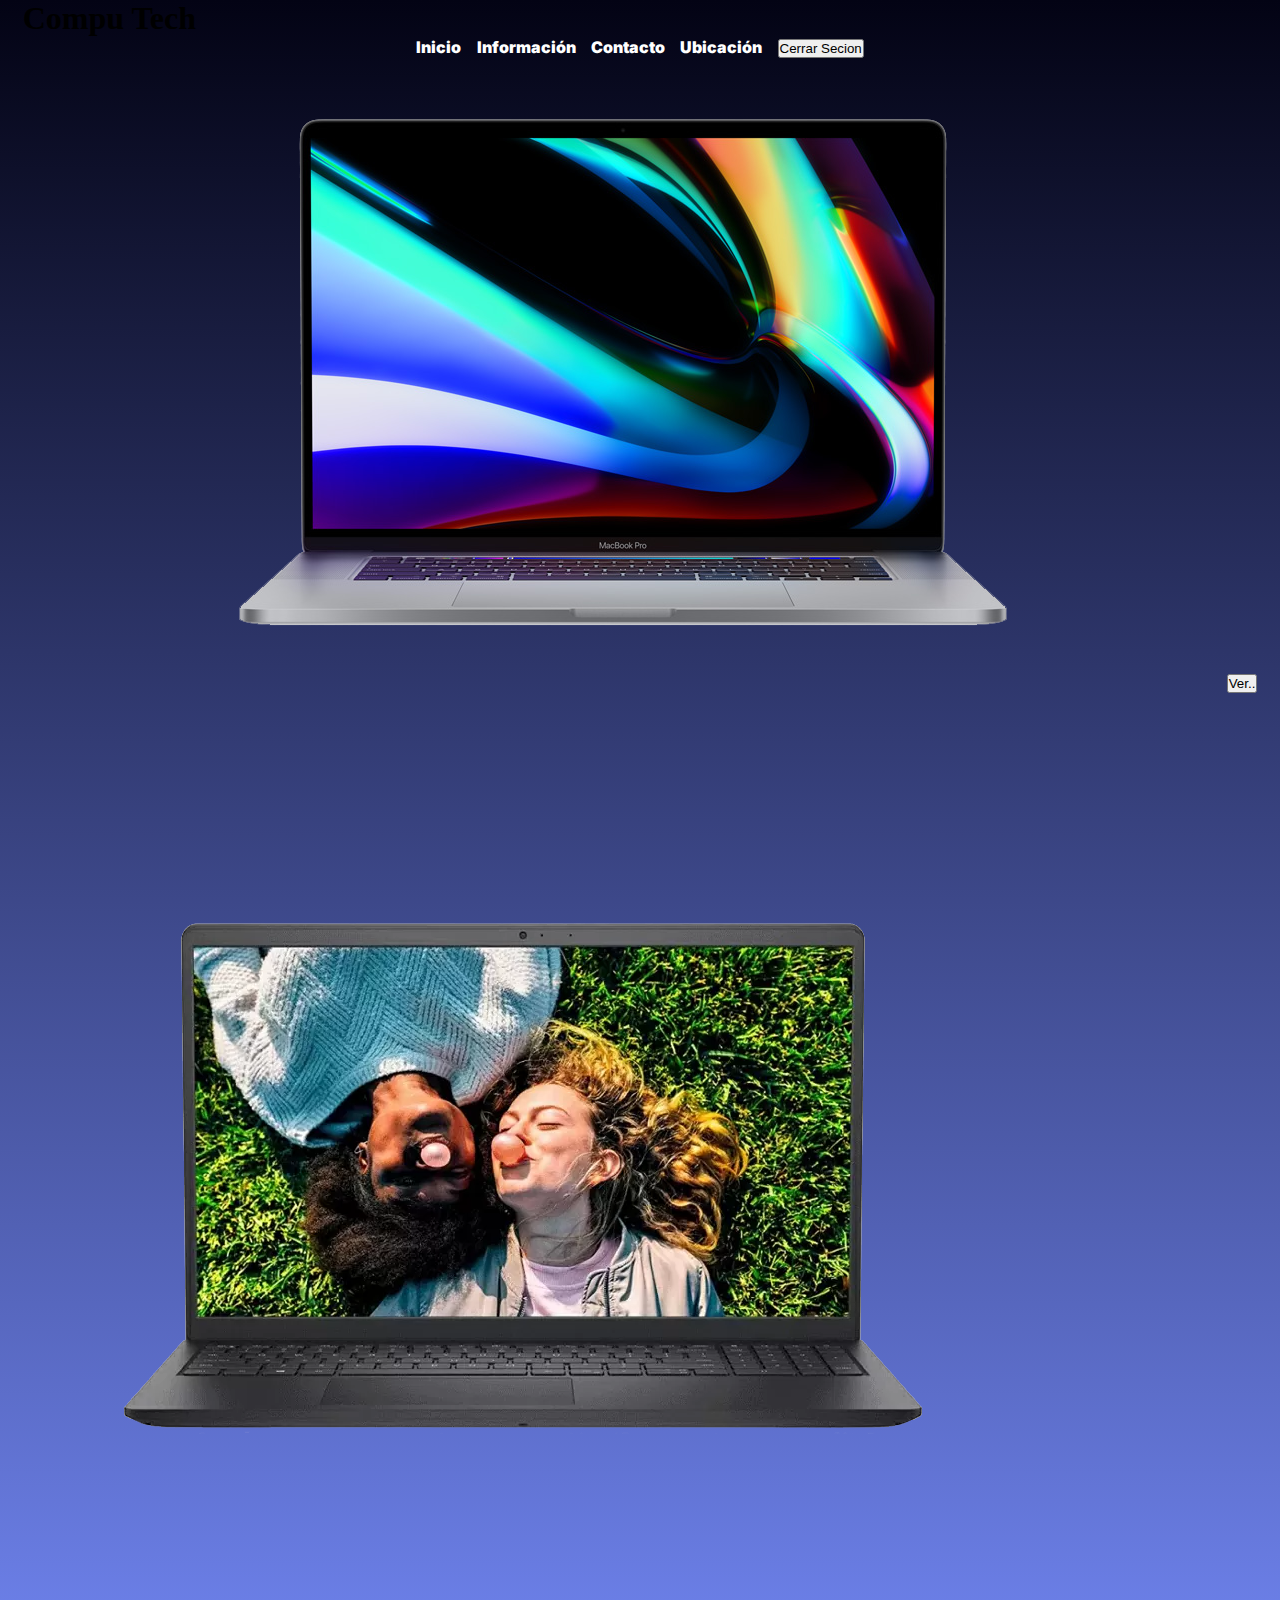
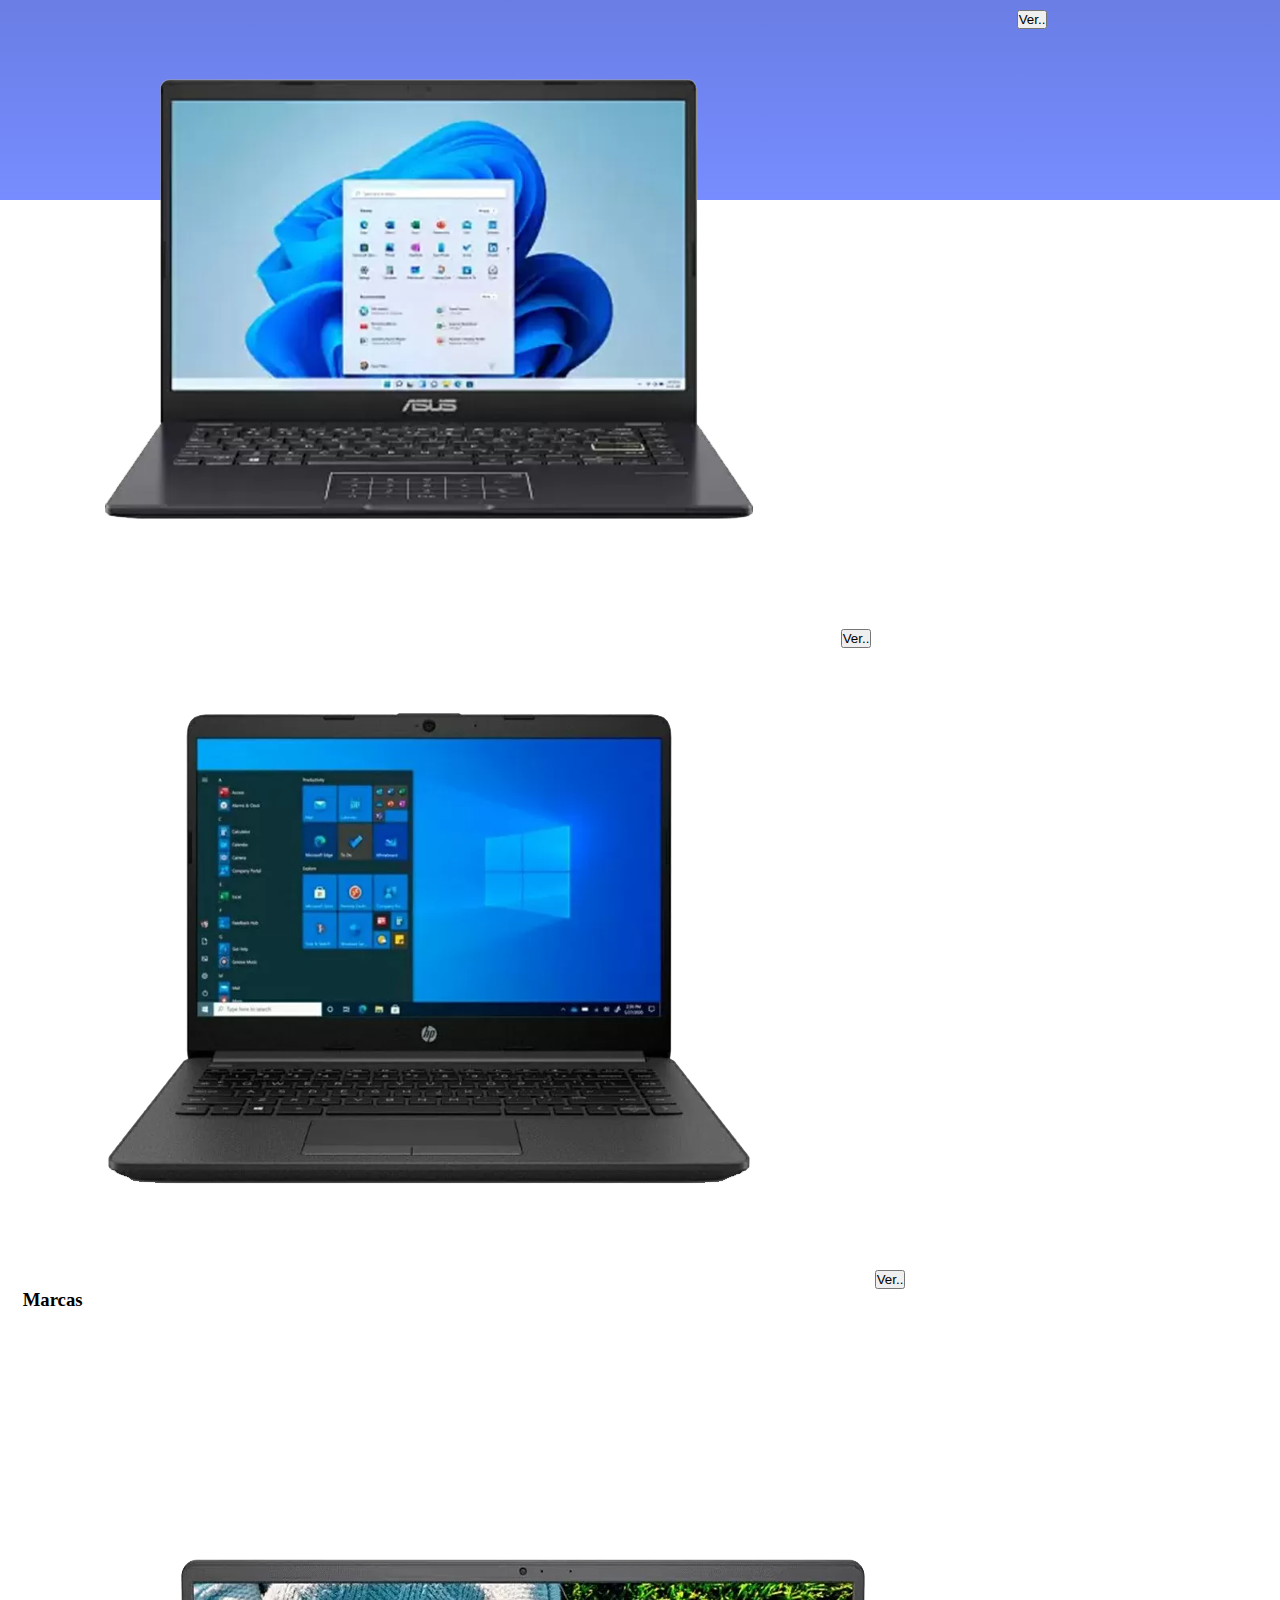
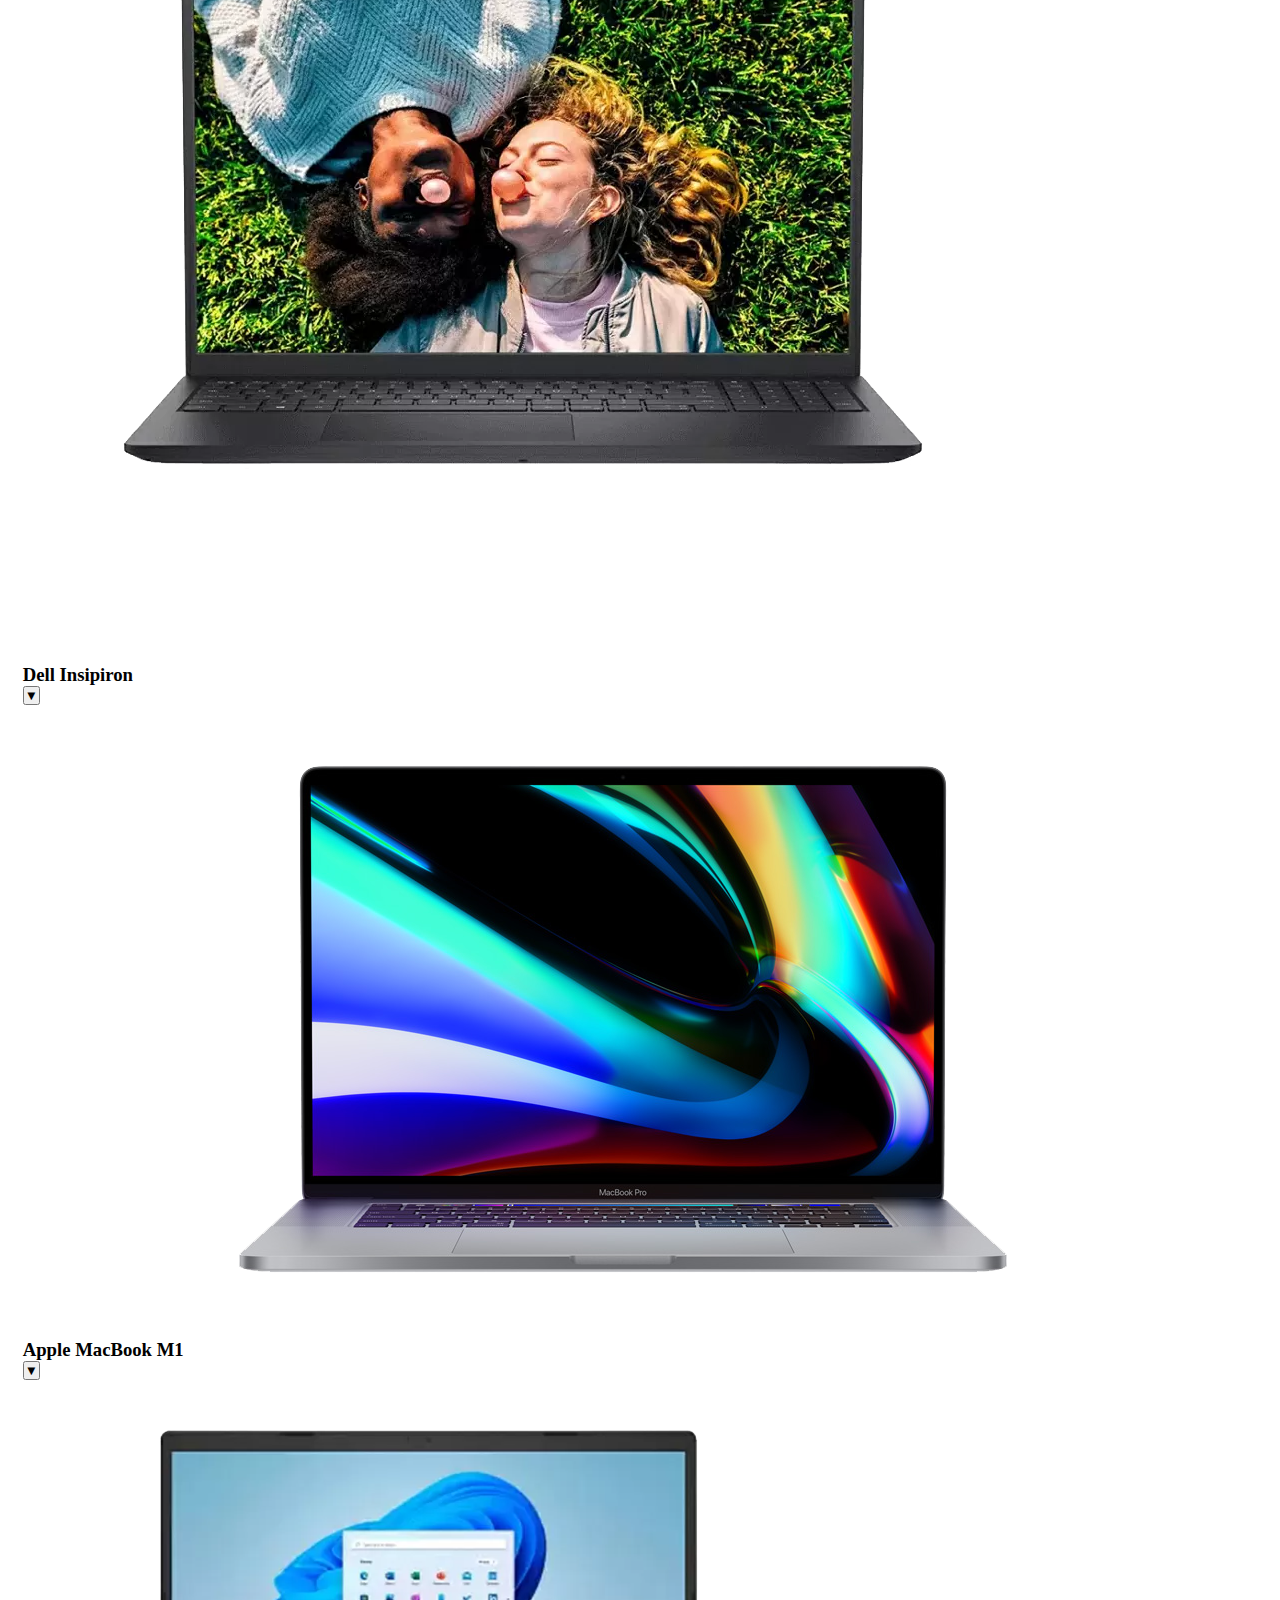
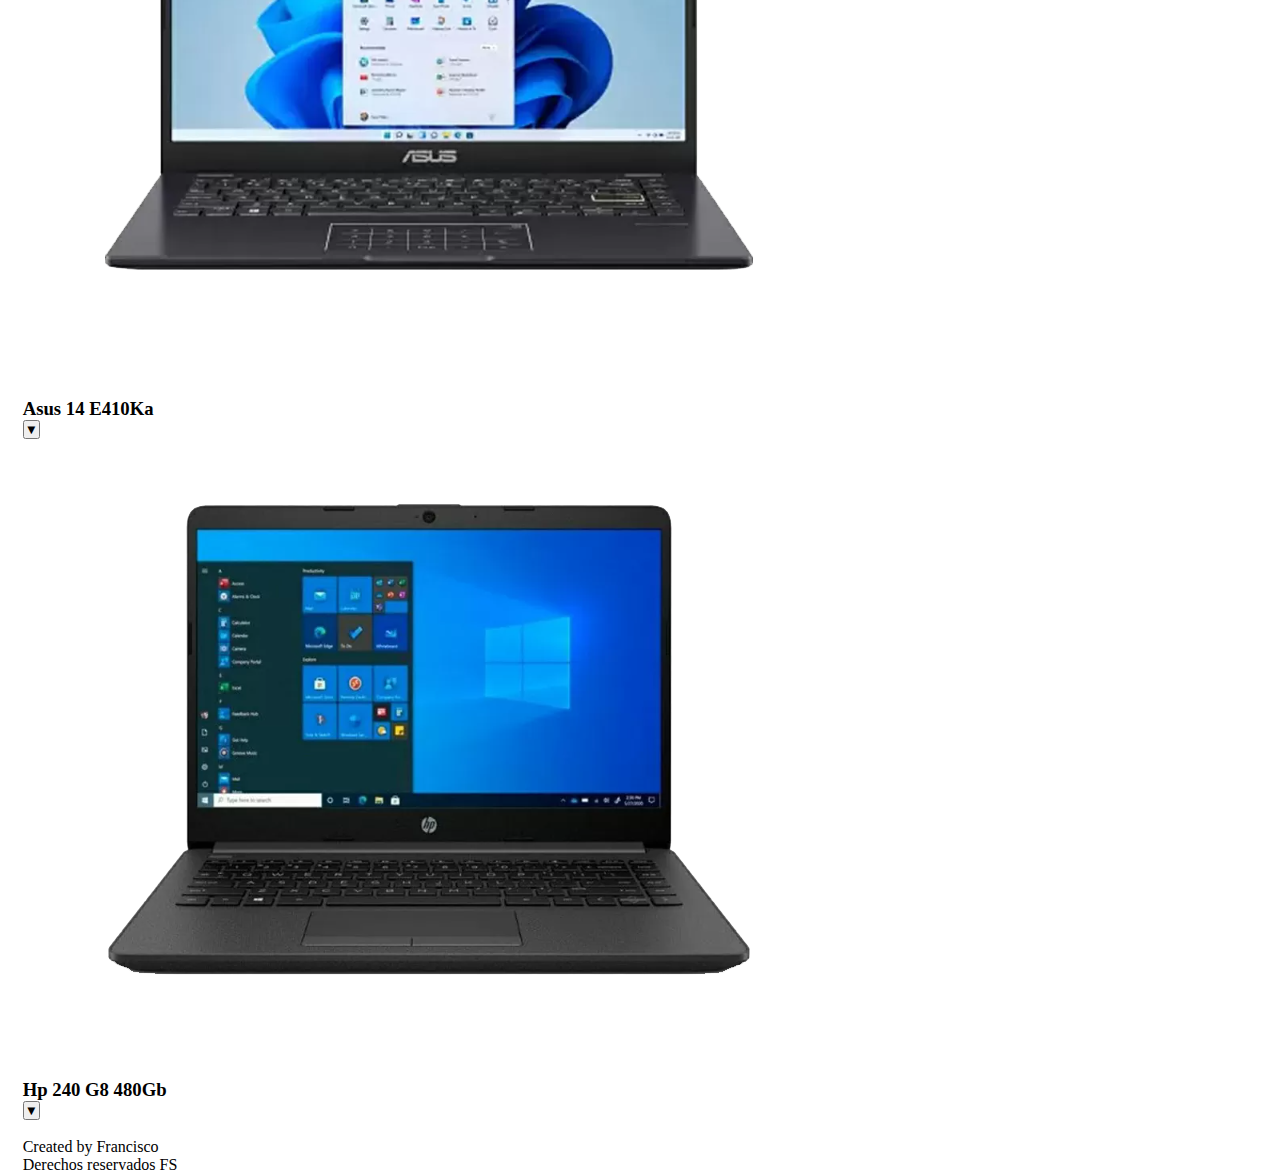
==== negocio.html @ bae45c5c "actualizacion de pagina de negocio.html, redireccion de paginas y cerrado de secion fran" ====
<!DOCTYPE html>
<html lang="en">
<head>
    <meta charset="UTF-8">
    <meta name="viewport" content="width=device-width, initial-scale=1.0">
    <title>Compu-Tech</title>
    <link rel="stylesheet" href="negocio.css">
    <link rel="preconnect" href="https://fonts.googleapis.com">
    <link rel="preconnect" href="https://fonts.gstatic.com" crossorigin>
    <link href="https://fonts.googleapis.com/css2?family=Inter:wght@500;600;700;800;900&display=swap" rel="stylesheet">
    <script src="negocio.js"></script>
</head>
<body>
    <div class="encabezado">
        <h1 class="title">Compu Tech</h1>
        <div class="barra-header">
            <header class="header">
                <a href="./negocio.html" class="inicio">Inicio</a>
                <a href="./encabezado/informacion.html" class="informacion">Información</a>
                <a href="./encabezado/contacto.html" class="contacto">Contacto</a>
                <a href="./encabezado/ubicacion.html" class="ubicacion">Ubicación</a>
                <button class="closeSecion" onclick="cerrarSecion()" type="button">Cerrar Secion</button>
            </header>
        </div>
    </div>
    <!--Divion de imagen principal, con menu desplazable lateralmente y direccionamiento a seccion marcas de pagina web-->
    <div class="secImagen-menu">
        <div class="carrusel">
            <div class="imagen">
                <section class="slider">
                    <img src="./imagesFolder/MACBOOK-APPLE.png" alt="" class="product1Apple">
                <button class="dirApple" onclick="redireccionar(`apple`)">Ver..</button>
                </section>
                <section class="slider">
                    <img src="./imagesFolder/DELL-PNG.png" alt="" class="product2Dell">
                    <button class="dirDell"  onclick="redireccionar(`dell`)" >Ver..</button>
                </section>
                
                <section class="slider">
                    <img src="./imagesFolder/ASUS-PNG.png" alt="" class="product3Asus">
                    <button class="dirAsus"  onclick="redireccionar(`asus`)">Ver..</button>
                </section>
                
                <section class="slider">
                    <img src="./imagesFolder/HP-PNG.png" alt="" class="product3Hp">
                    <button class="dirDell"  onclick="redireccionar(`hp`)">Ver..</button>
                </section>
                
            </div>

        </div>
    </div>
    <!-- Flechas desplazamiento -->
    
    
    <div class="pagPrincipal">
        <div class="side-bar">
            <nav class="bar">
                <h3 class="marcas">Marcas</h3>
                <a href="./marcas/apple.html" class="apple">Apple</a>
                <a href="./marcas/dell.html" class="Dell">Dell</a>
                <a href="./marcas/asus.html" class="Acer">Asus</a>
                <a href="./marcas/hp.html" class="Hp">Hp</a>
            </nav>
        </div>
    </div>
    
    <div class="productos">
        <div class="product1">
            <!-- imagen del producto y descipcion-->
            <img src="./imagesFolder/DELL-PNG.png" alt="" class="prodcuto1">
            <h3 class="nProduct1">Dell Insipiron</h3>
            <button class="informaciondell" onclick="dropDown()">▼</button>
            <div class="infoAdicional" id="infoAdd" style="display: none;">
                <h2 class="modeloDell">Dell Inspiron 3501</h2>
                <p class="procesador">Procesador: Intel Core I5 1135g7 </p>
                <p class="ram"> Ram: 12 Gb</p>
                <p class="resolucion">Resolucion: 1920 x 1080</p>
                <p class="almacenamiento">Almacenamiento: 256GB SSD </p>
                <p class="graficos">Graficos: Intel Iris Xe G7 80EUs </p>
                <h3 class="precioDell">$543.209</h3>
            </div>
        </div>
        <div class="product2">
            <!-- imagen del producto y descipcion-->
            <img src="./imagesFolder/MACBOOK-APPLE.png" alt="" class="prodcuto1">
            <h3 class="nProduct1">Apple MacBook M1</h3>
            <button class="informacionapple" onclick="dropInfoApple()">▼</button>
            <div class="infoAdicionalApple" id="inforapple" style="display: none;">
                <h2 class="modeloapple"> MacBook M1</h2>
                <p class="procesadorApple">Procesador: Apple M1 Chip 8-Nucleos CPU M1</p>
                <p class="ramapple">Ram: 8Gb </p>
                <p class="resolucionapple">Resolucion: 2560 x 1664</p>
                <p class="almacenamientoapple">Almacenaminto: 512 GB</p>
                <p class="graficosapple">Graficos: GPU de Apple M1</p>
                <p class="precioapple">$1.999.999</p>
            </div>
        </div>
        <div class="product3">
            <!-- imagen del producto y descipcion-->
            <img src="./imagesFolder/ASUS-PNG.png" alt="" class="prodcuto1">
            <h3 class="nProduct1">Asus 14 E410Ka</h3>
            <button class="informacioAsus" onclick="dropinforAsus()">▼</button>
            <div class="infor-menu-Asus" id="infoasus" style="display: none;">
                <h2 class="modeloAsus">Modelo: VivoBook E410KA-EK407W</h2>
                <p class="procesadorAsus">Procesador: Intel® Pentium® Silver N6000</p>
                <p class="ram-asus">Ram: 4 GB</p>
                <p class="resolucion-asus">Resolucion: Full Hd (1920×1080)</p>
                <p class="almacenamiento-asus">Almacenamiento: 128 GB</p>
                <p class="graficos-asus">Graficos: Gráficos UHD Intel® Core™</p>
                <p class="precioAsus">$302.999</p>
            </div>
        </div>
        <div class="product4">
            <!-- imagen del producto y descipcion-->
            <img src="./imagesFolder/HP-PNG.png" alt="" class="prodcuto1">
            <h3 class="nProduct1">Hp 240 G8 480Gb</h3>
            <button class="informacionHp" onclick="dropInfoHP()">▼</button>
            <div class="infor-menu-hp" id="infoHp" style="display: none;">
                <h2 class="modeloHp">HP 240 G8 INTEL N4020</h2>
                <p class="procesadorHp">Procesador: Intel® Celeron® N4020</p>
                <p class="ramHp">Ram: DDR4 8GB 2400 Mhz</p>
                <p class="resolucion-hp">Resolucion: 1366 x 768</p>
                <p class="almacenamientoHp">Almacenamiento: 960 GB</p>
                <p class="graficosHp">Graficos: Gráficos Intel® UHD 600</p>
                <p class="preciohp">$359.995</p>
            </div>
        </div>
    </div>

    <div class="footer">
        <footer class="piePag">
            <a href="https://mail.google.com/mail/u/0/#inbox?compose=GTvVlcRzDffjsfTpkqGzZQtpJhhdZXZcgqZqMPCSRrXzMkKtZtQLZpbgdlzpPFBpkCWJVhSxwFzdK" class="correo">Correo</a>
            <a href="https://api.whatsapp.com/send?phone=543534060236" target="_blank" class="whatsapp">WhatApp</a>
            <a href="https://www.google.com/maps/place/Instituto+Leibnitz/@-32.3962315,-63.2466264,17z/data=!3m1!4b1!4m6!3m5!1s0x95cc42d89eeb774f:0xfb6483b22089abcb!8m2!3d-32.3962315!4d-63.2440515!16s%2Fg%2F1tklrrjp?entry=ttu" target="_blank" class="ubicacion">Ubicacion</a>
            <p class="derechos">Created by Francisco</p>
            <p class="infoDerechos">Derechos reservados FS</p>
        </footer>
    </div>
    
    
</body>
</html>
---- negocio.css ----
*{
    padding: 0;
    margin: 0;
    box-sizing: border-box;
}


body {
    background-image: linear-gradient( #030314 ,#778dff);
    background-repeat: no-repeat;
    background-size: 100% 200%;
    background-attachment: fixed;
    align-items: center;
    justify-self: center;
}

header {
    text-align: center;
    font-family: 'Inter', sans-serif;
    font-weight: 900;

}

a {
    color: #fff;
    text-decoration: none;
    transition: color 2s;
    margin-right: 1%;
    position: relative; /* Añade esta línea */
}

a:hover {
    color: #778dff;
}

a::after {
    content: "";
    display: block;
    position: absolute;
    bottom: 0;
    left: 0;
    width: 100%;
    height: 12%; /* Altura de la línea */
    background-color: #778dff; /* Color de la línea */
    transform: scaleX(0); /* Inicialmente la línea no se muestra */
    transform-origin: bottom right;
    transition: transform 0.3s ease;
}

a:hover::after {
    transform: scaleX(1); /* Muestra la línea en el hover */
    transform-origin: bottom left;
}
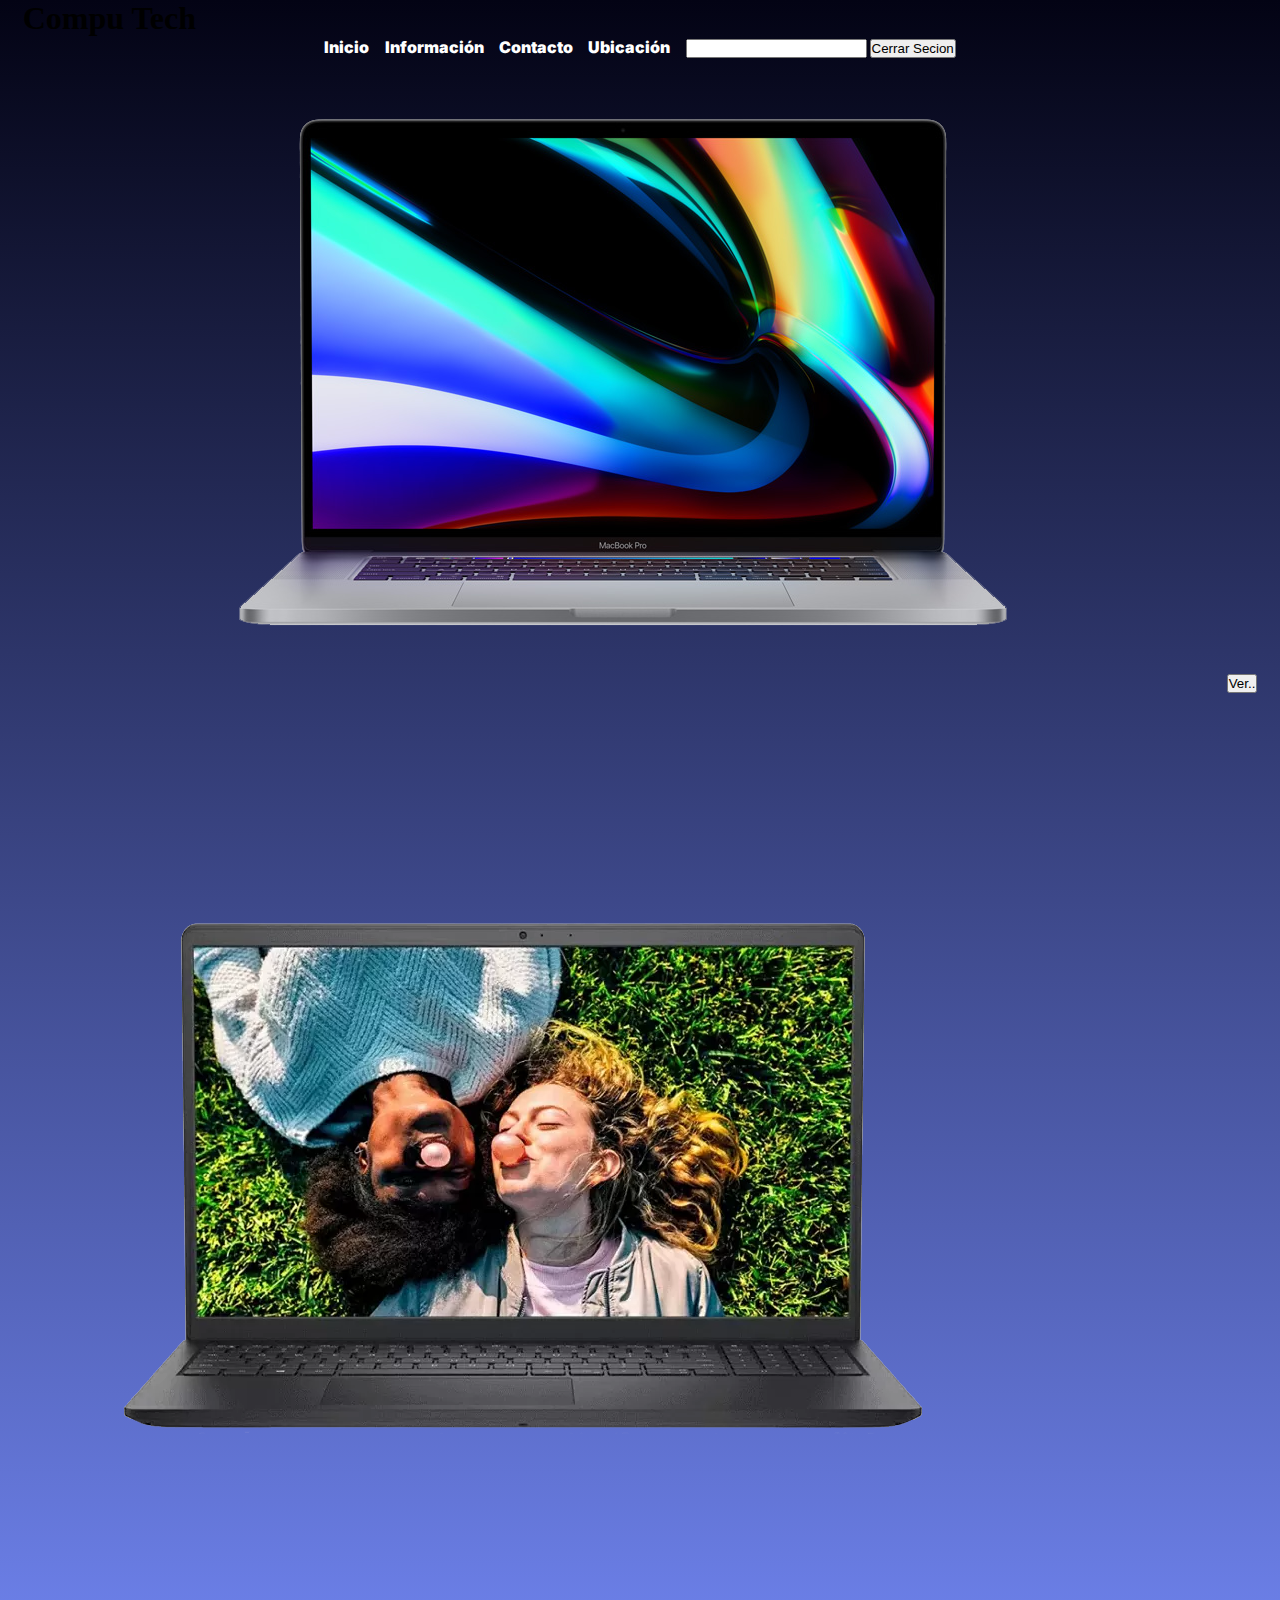
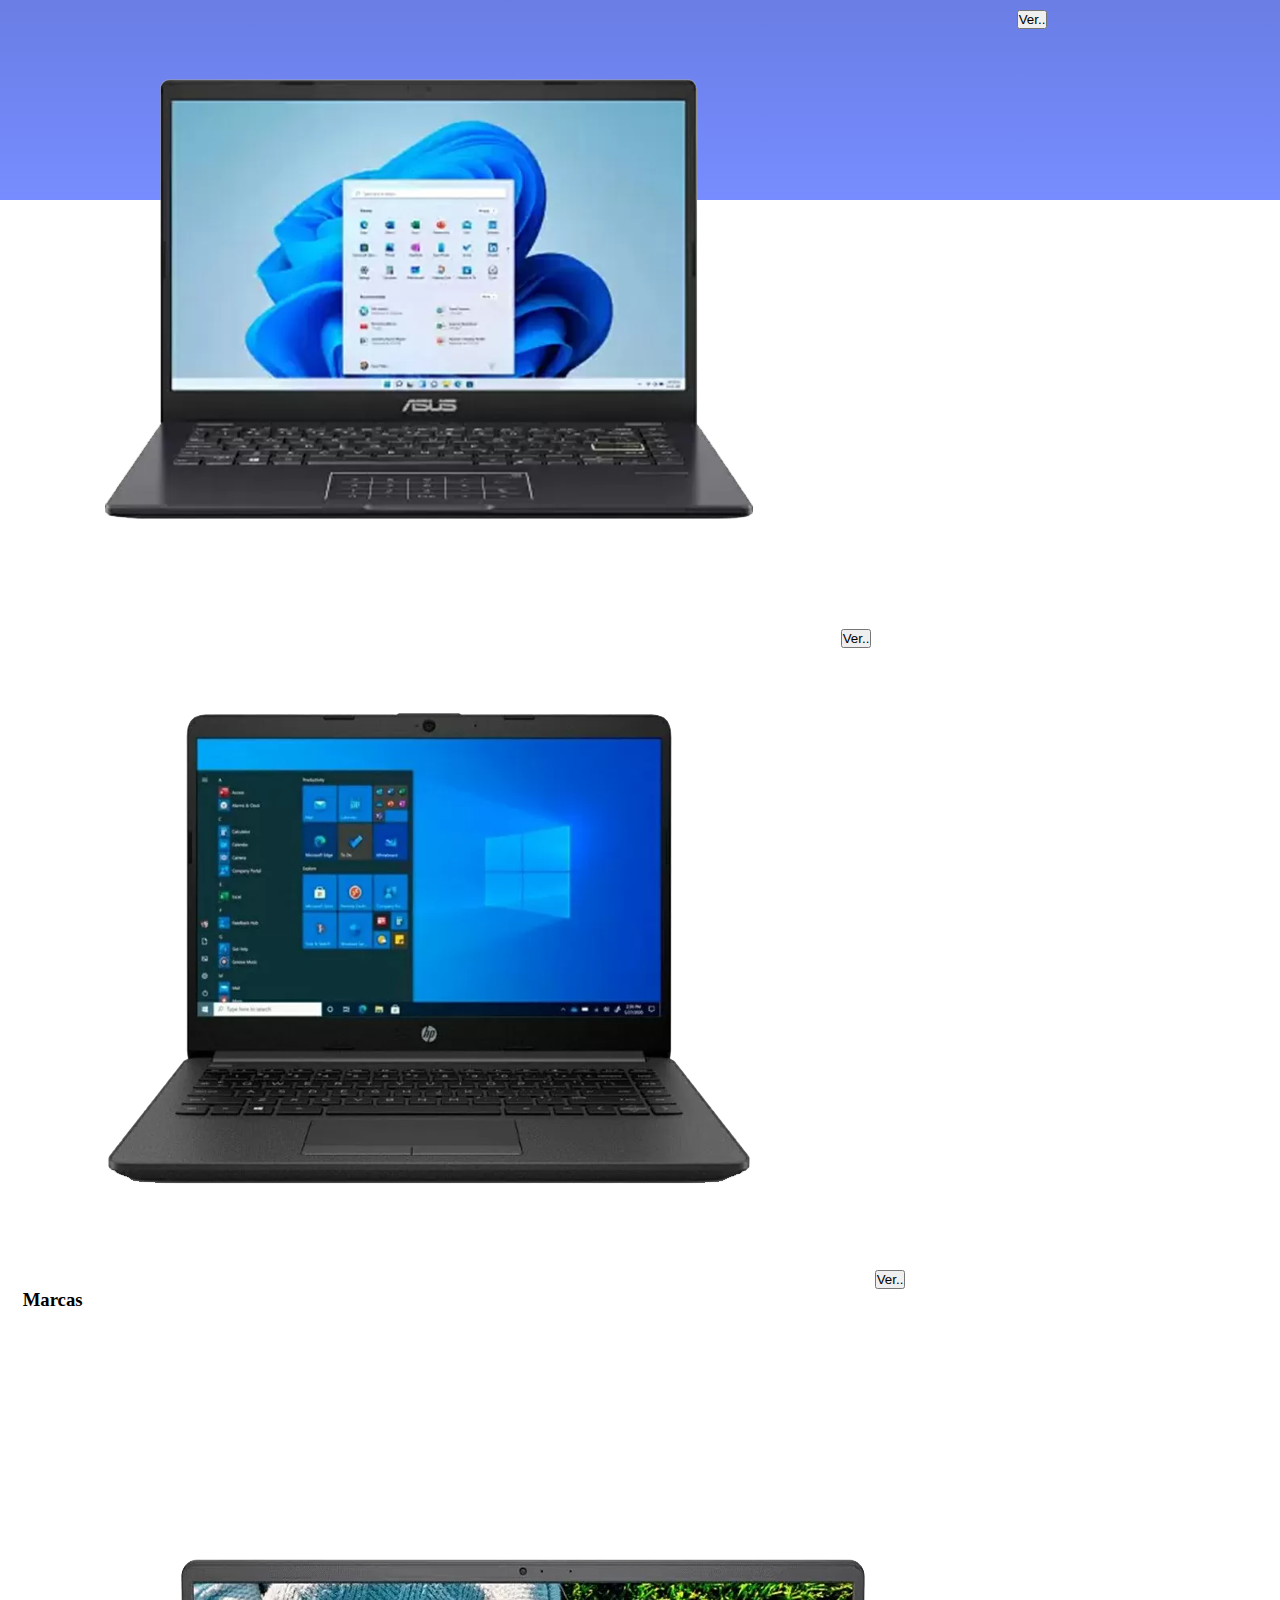
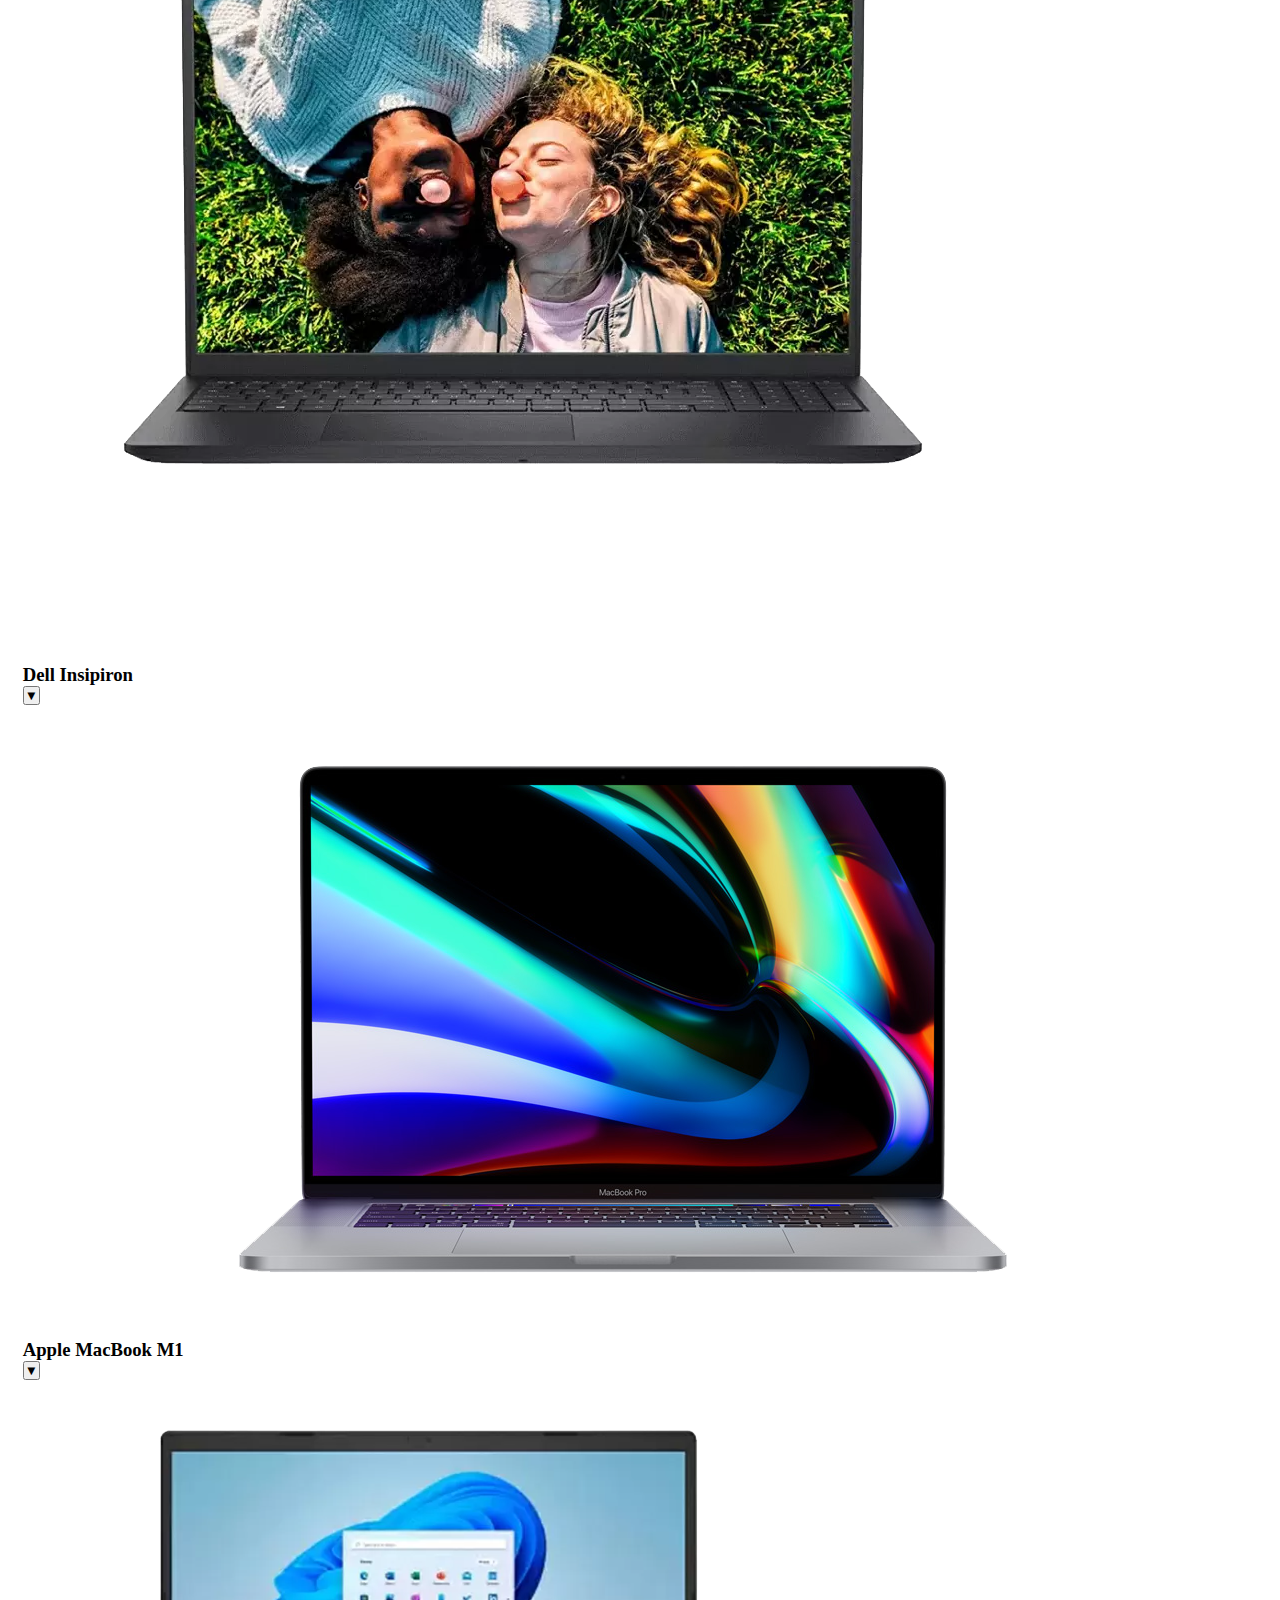
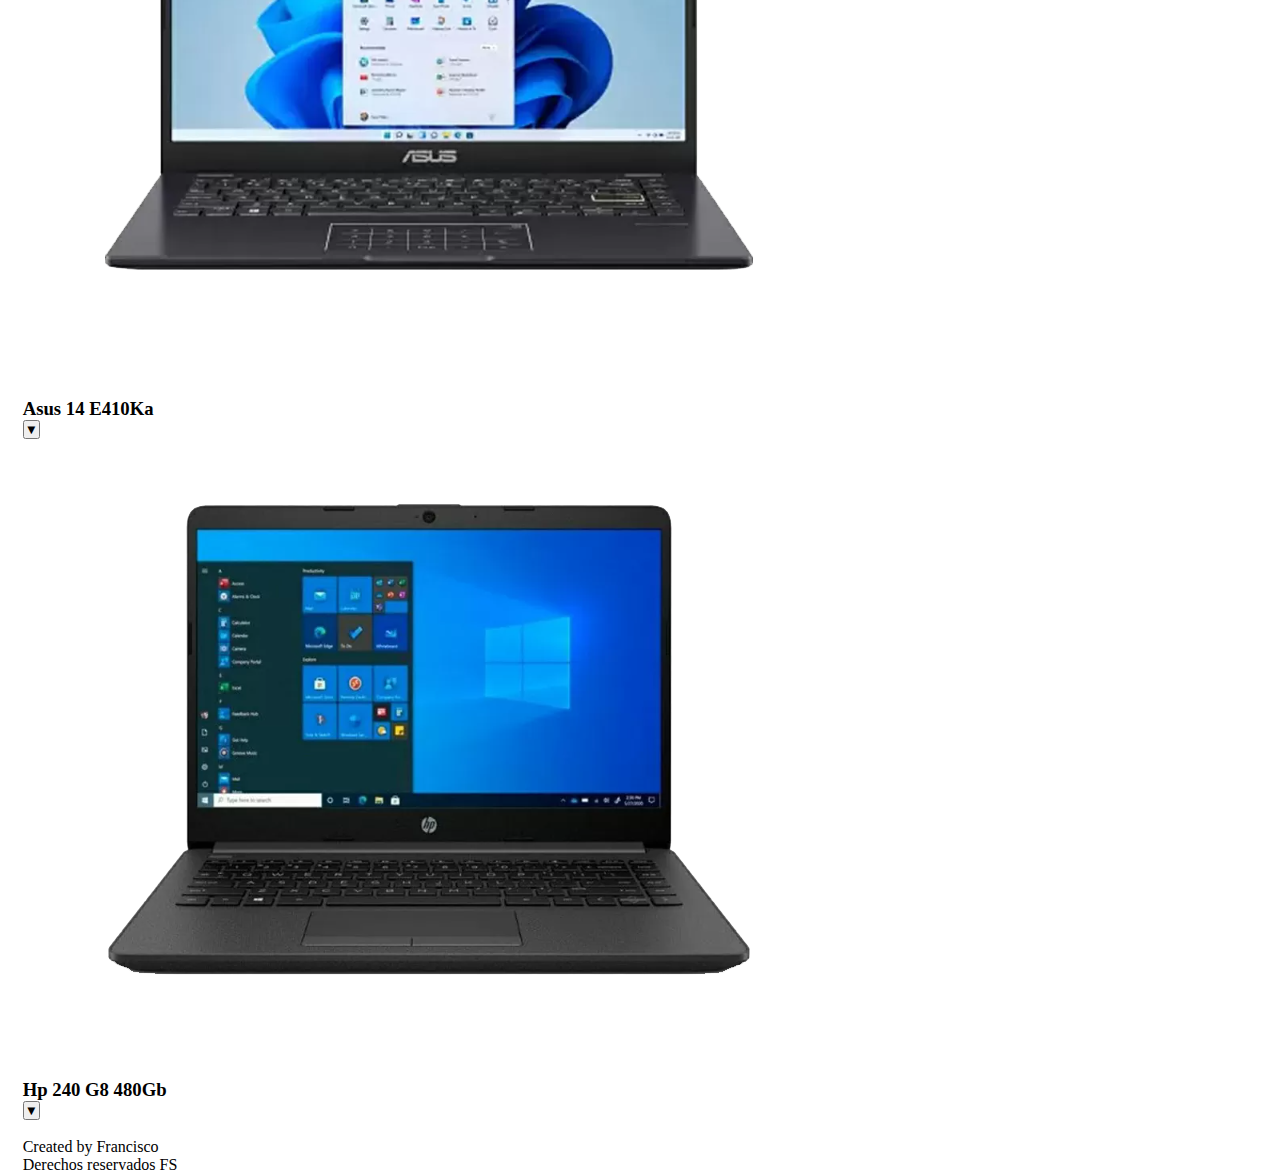
==== commit 9a4f8169: "cambios fran, realizacion de muestra de usuario" ====
--- a/negocio.html
+++ b/negocio.html
@@ -9,6 +9,7 @@
     <link rel="preconnect" href="https://fonts.gstatic.com" crossorigin>
     <link href="https://fonts.googleapis.com/css2?family=Inter:wght@500;600;700;800;900&display=swap" rel="stylesheet">
     <script src="negocio.js"></script>
+    <script src="index.js"></script>
 </head>
 <body>
     <div class="encabezado">
@@ -19,7 +20,8 @@
                 <a href="./encabezado/informacion.html" class="informacion">Información</a>
                 <a href="./encabezado/contacto.html" class="contacto">Contacto</a>
                 <a href="./encabezado/ubicacion.html" class="ubicacion">Ubicación</a>
-                <button class="closeSecion" onclick="cerrarSecion()" type="button">Cerrar Secion</button>
+                <input type="text" class="correoHeader" id="diplayUsuario" readonly>
+                <button class="closeSecion" onclick="cerrarSecion(`principal`)" type="button">Cerrar Secion</button>
             </header>
         </div>
     </div>
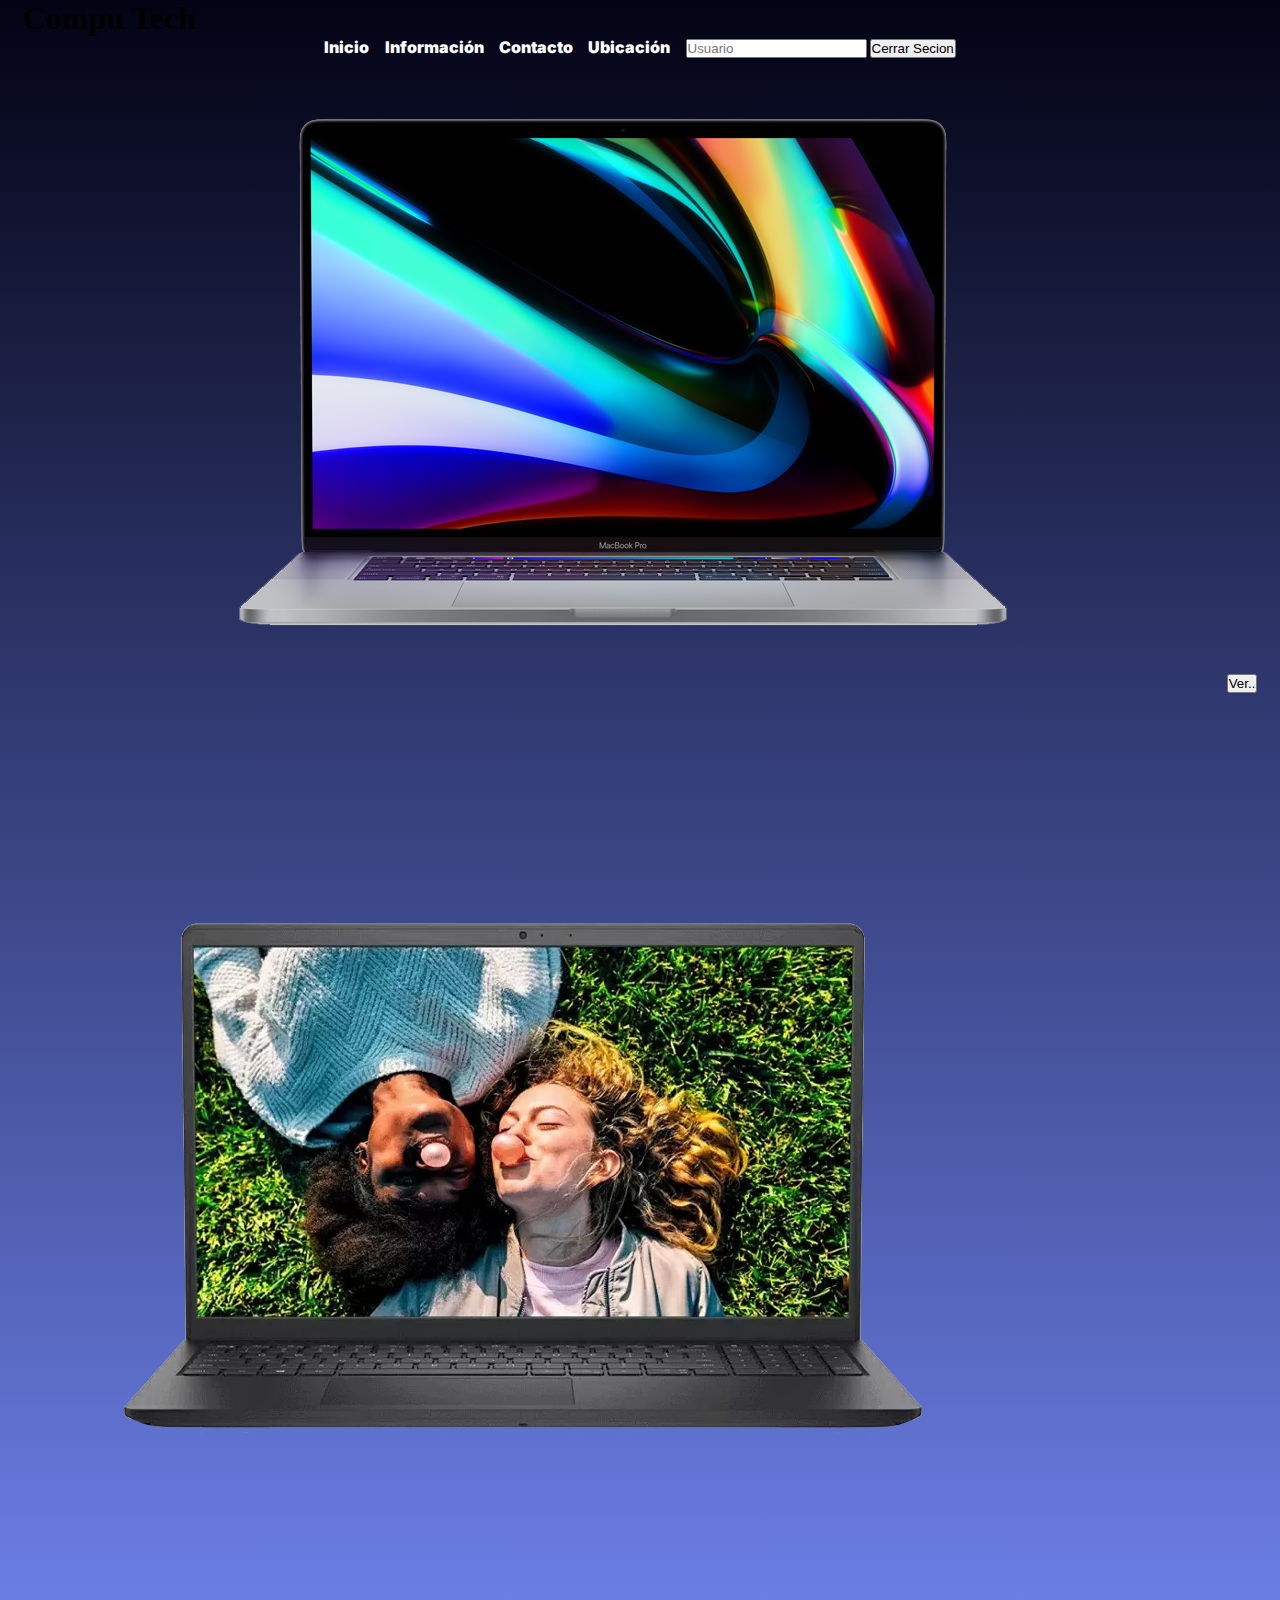
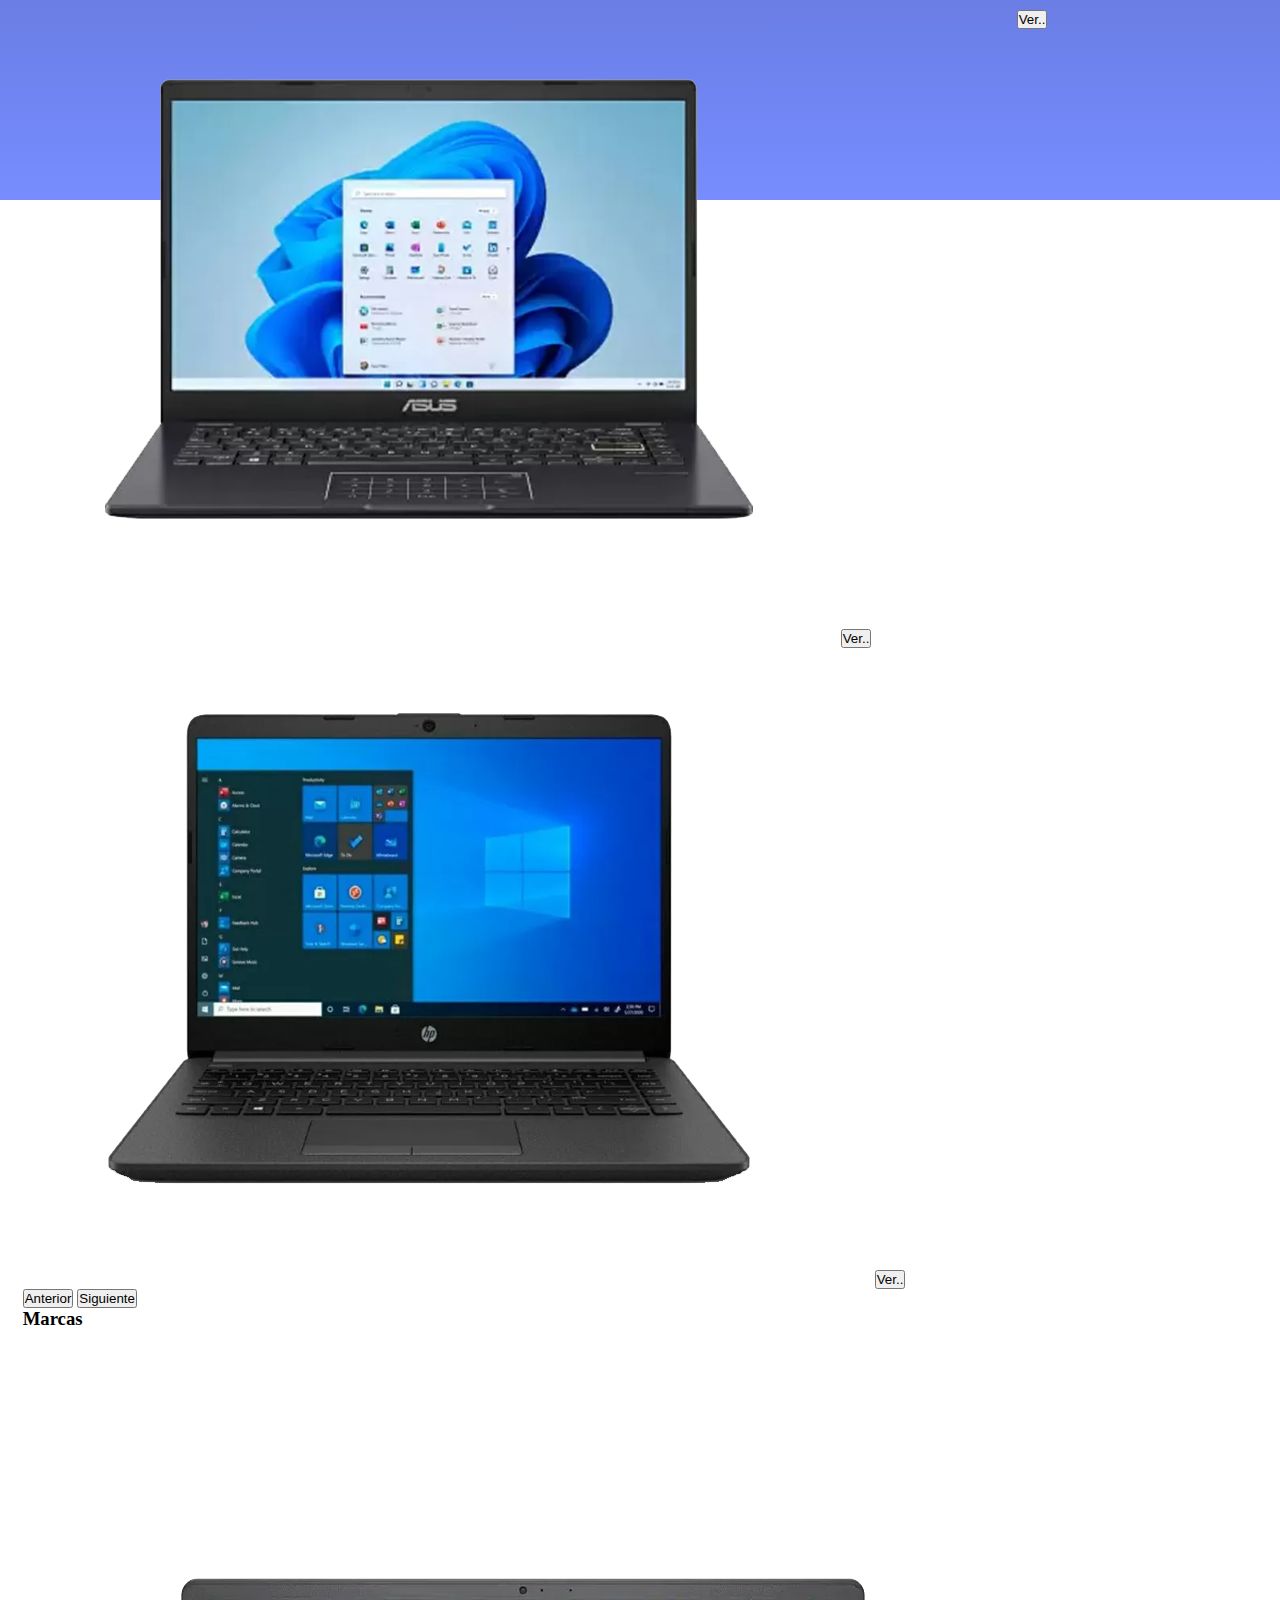
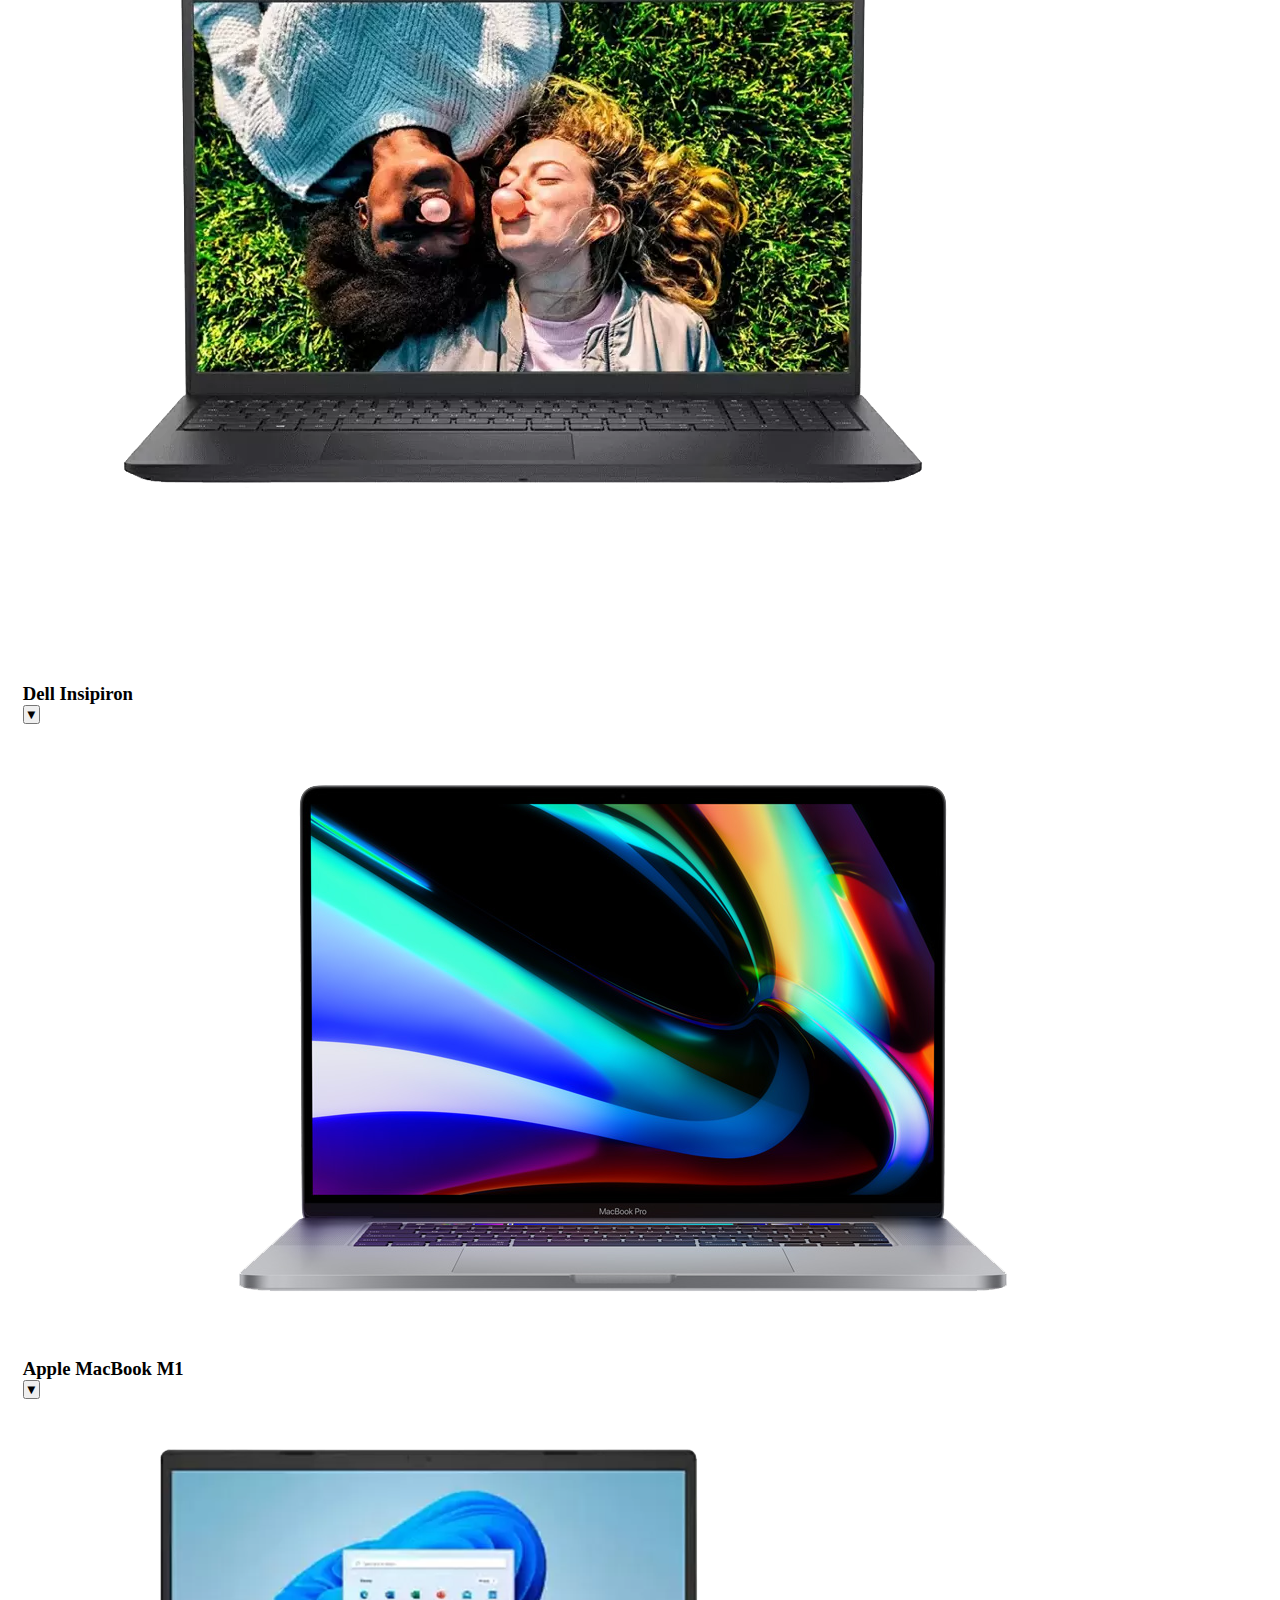
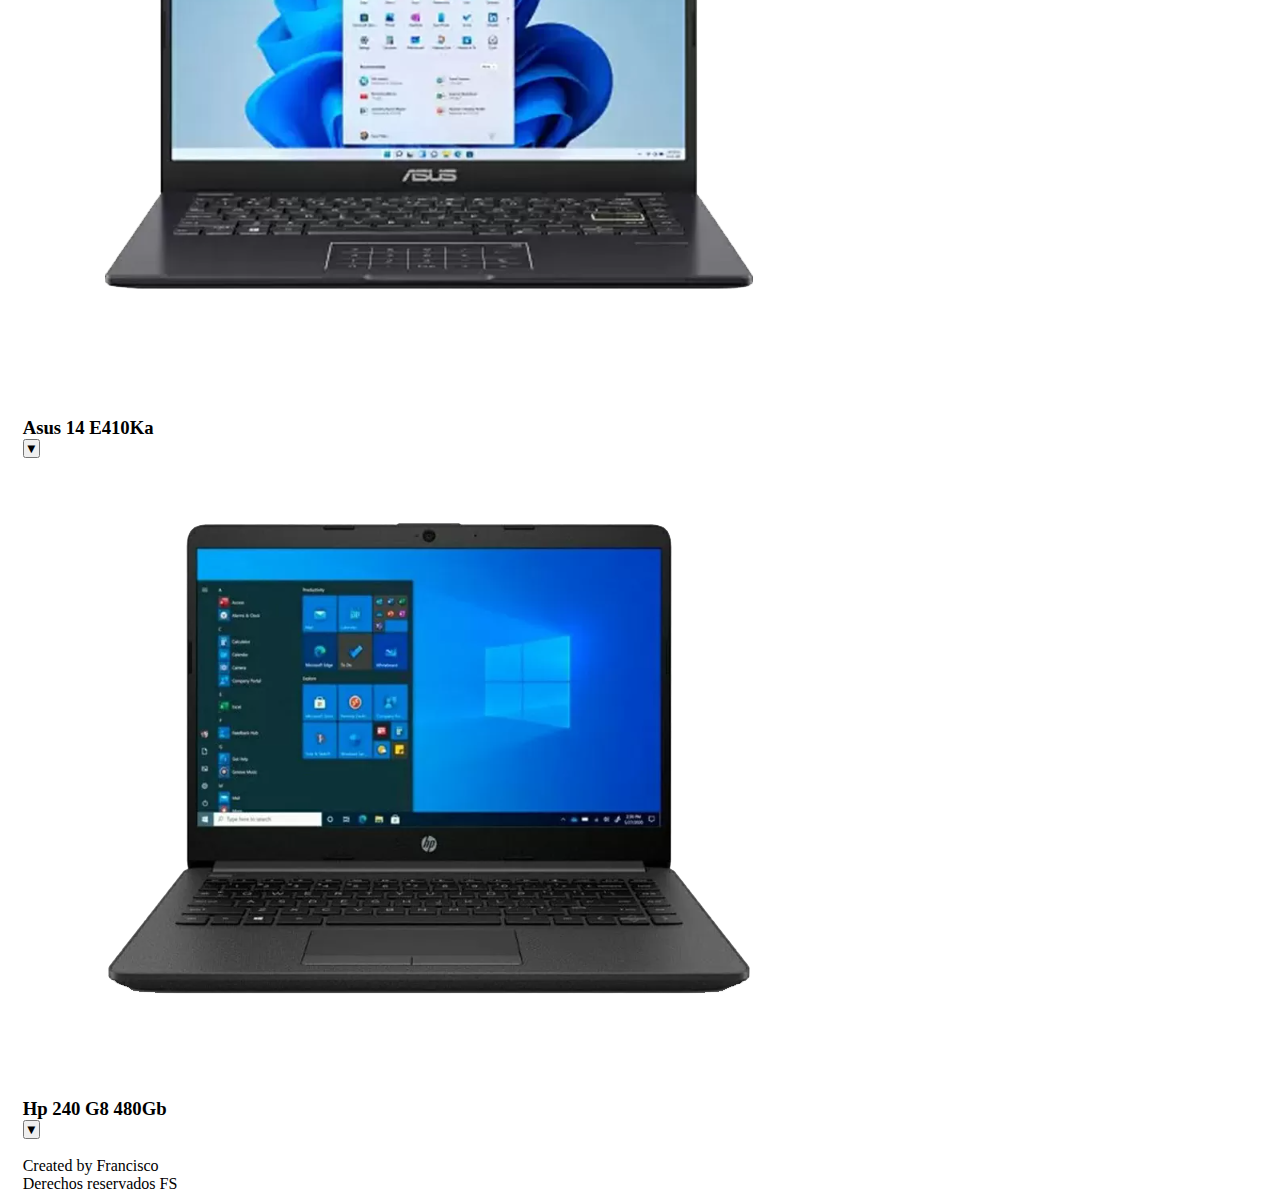
==== commit 8f11df1f: "Intento de envio de email input a negocio para muestreo en input, falta terminar, fran 27/09 12:03" ====
--- a/negocio.html
+++ b/negocio.html
@@ -9,7 +9,8 @@
     <link rel="preconnect" href="https://fonts.gstatic.com" crossorigin>
     <link href="https://fonts.googleapis.com/css2?family=Inter:wght@500;600;700;800;900&display=swap" rel="stylesheet">
     <script src="negocio.js"></script>
-    <script src="index.js"></script>
+    
+    
 </head>
 <body>
     <div class="encabezado">
@@ -20,7 +21,7 @@
                 <a href="./encabezado/informacion.html" class="informacion">Información</a>
                 <a href="./encabezado/contacto.html" class="contacto">Contacto</a>
                 <a href="./encabezado/ubicacion.html" class="ubicacion">Ubicación</a>
-                <input type="text" class="correoHeader" id="diplayUsuario" readonly>
+                <input  class="correoHeader" id="displayUsuario" placeholder="Usuario" readonly>
                 <button class="closeSecion" onclick="cerrarSecion(`principal`)" type="button">Cerrar Secion</button>
             </header>
         </div>
@@ -49,11 +50,15 @@
                 </section>
                 
             </div>
-
         </div>
     </div>
     <!-- Flechas desplazamiento -->
+    <div class="flechasDesplazamiento">
+        <button class="anterior">Anterior</button>
+        <button class="siguiente">Siguiente</button>
+    </div>
     
+
     
     <div class="pagPrincipal">
         <div class="side-bar">
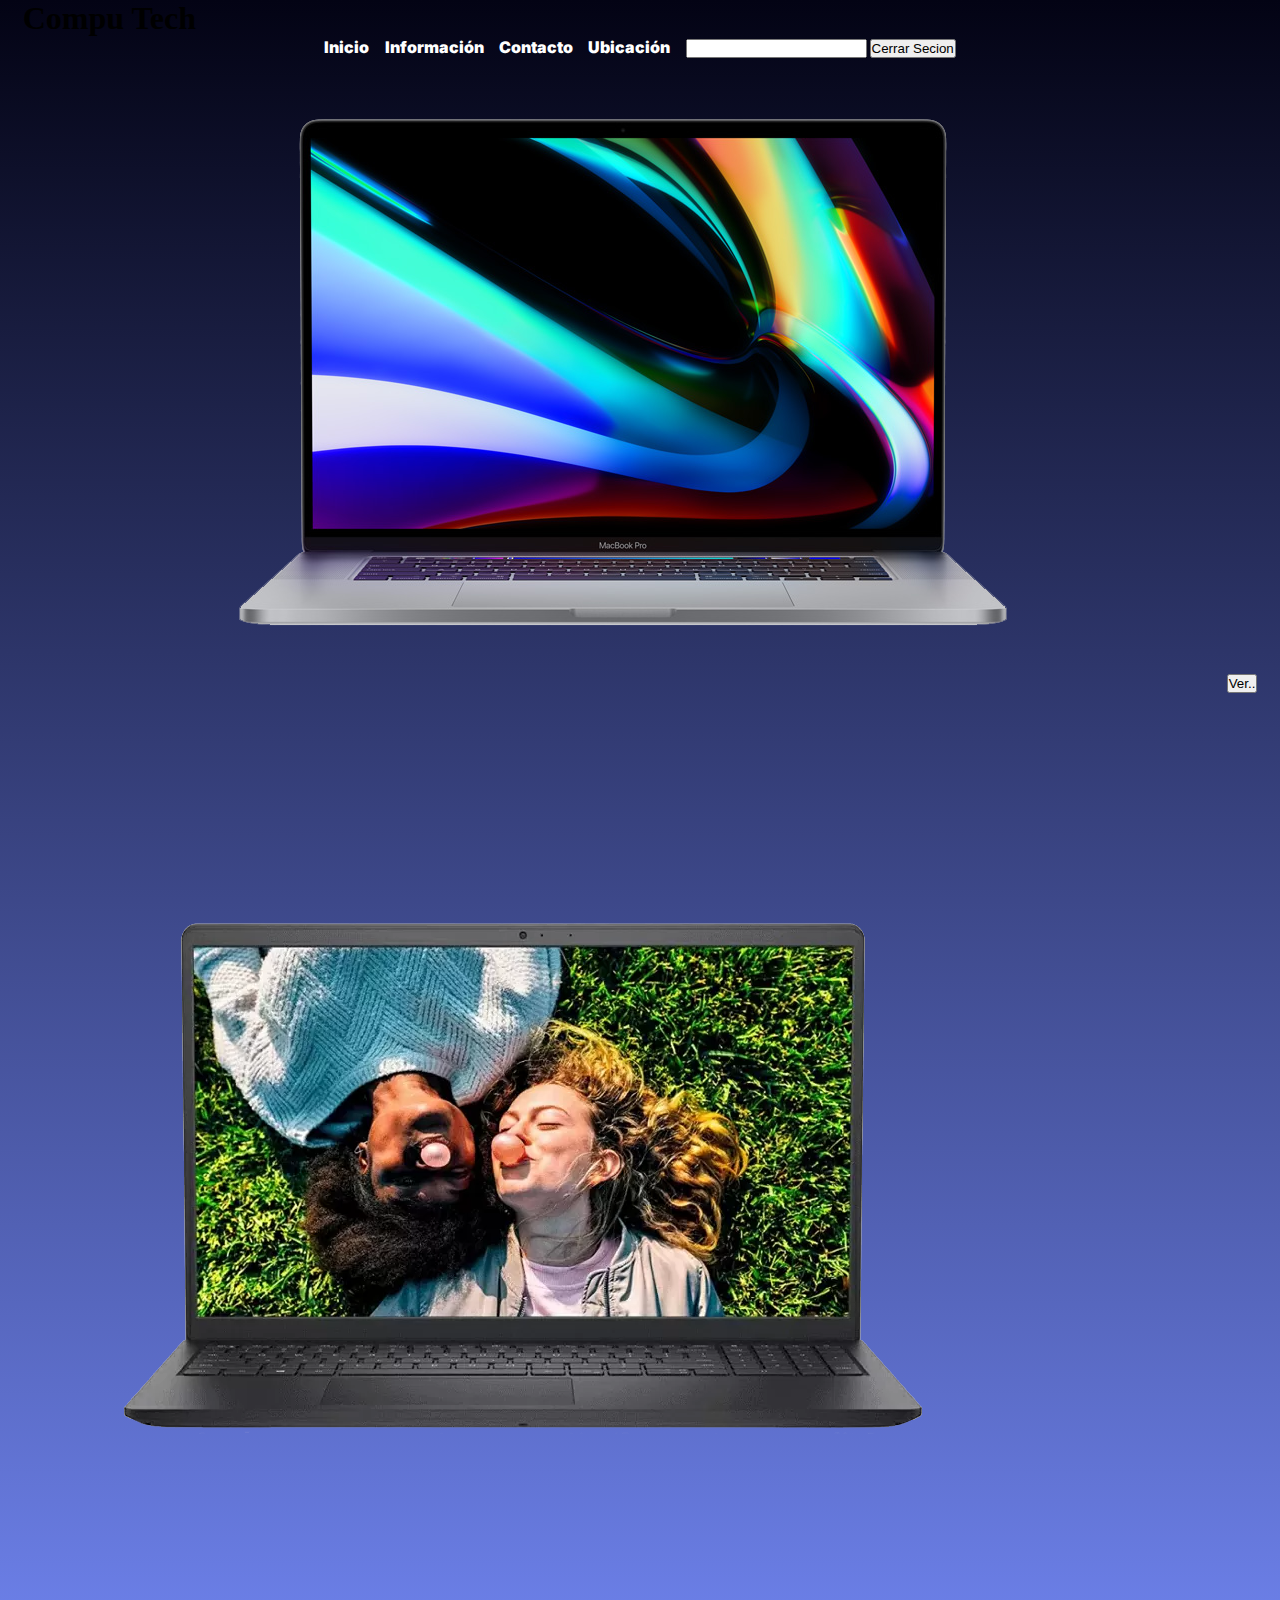
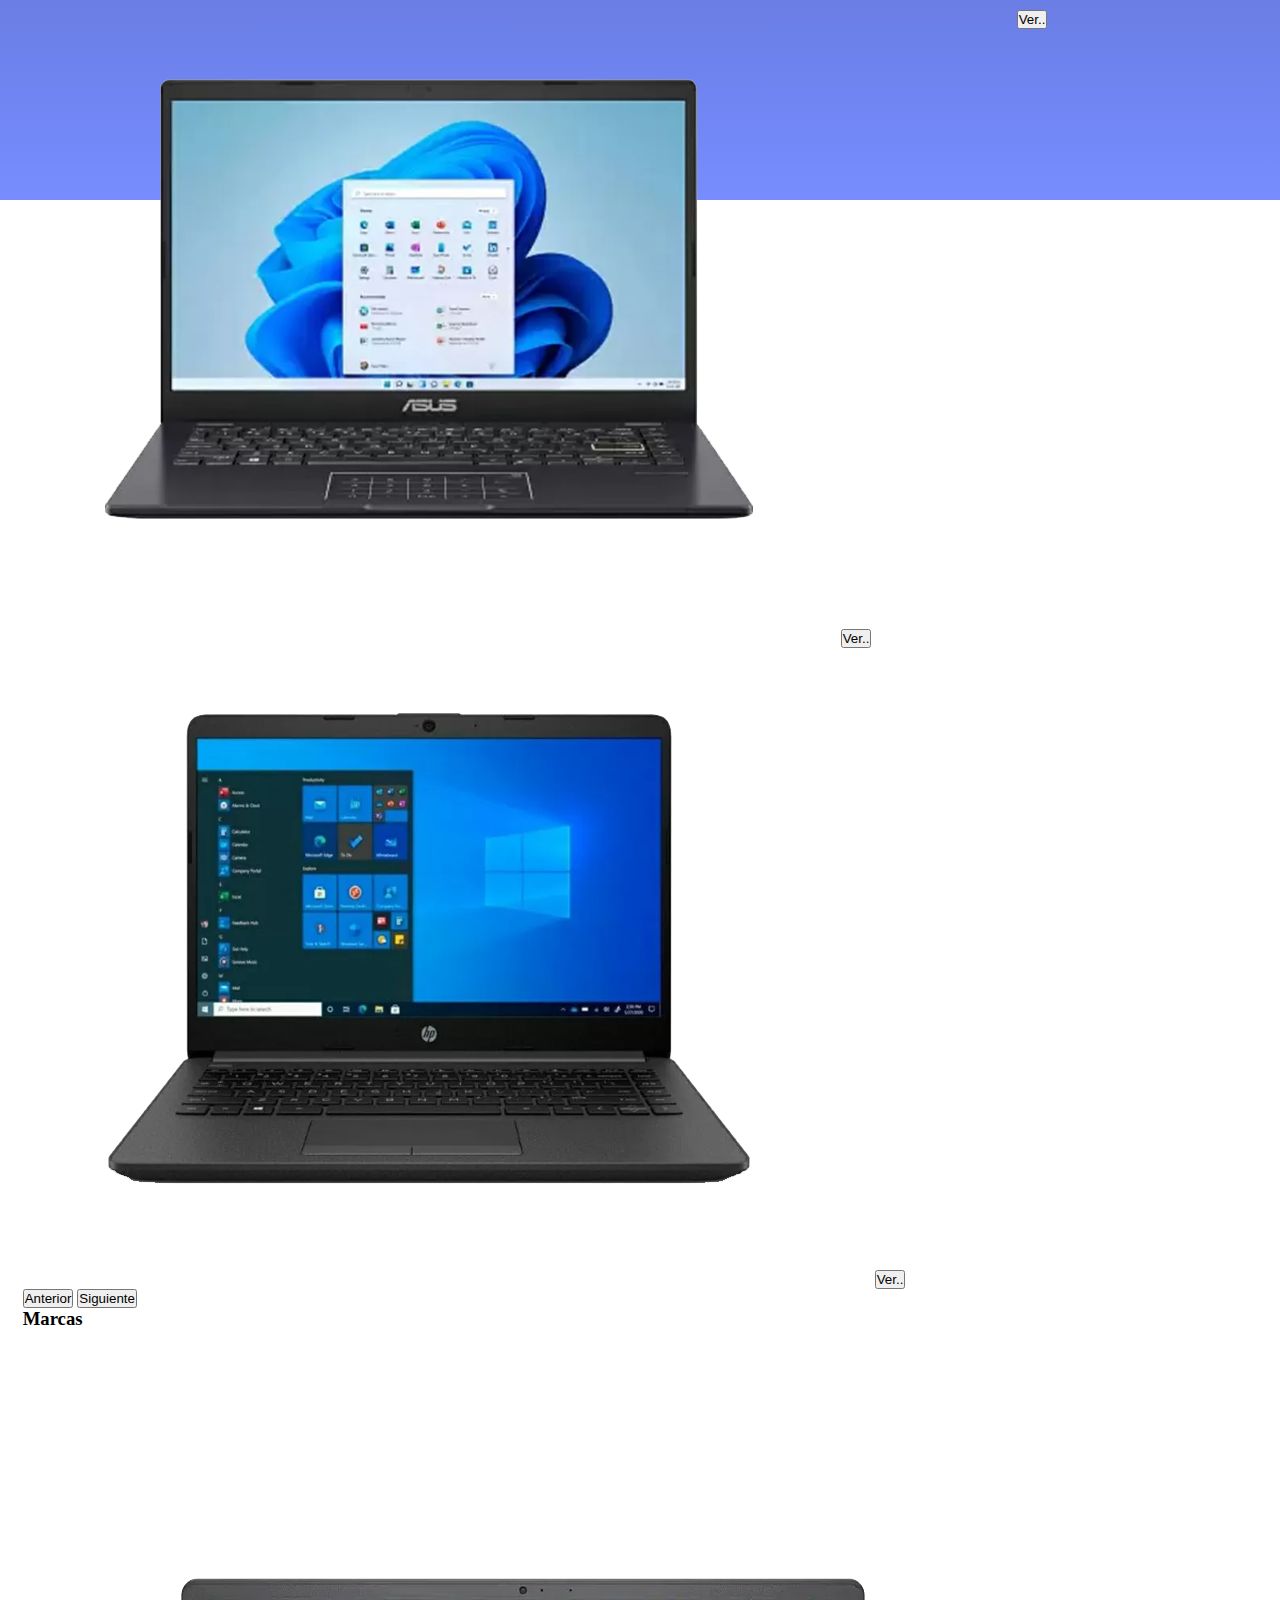
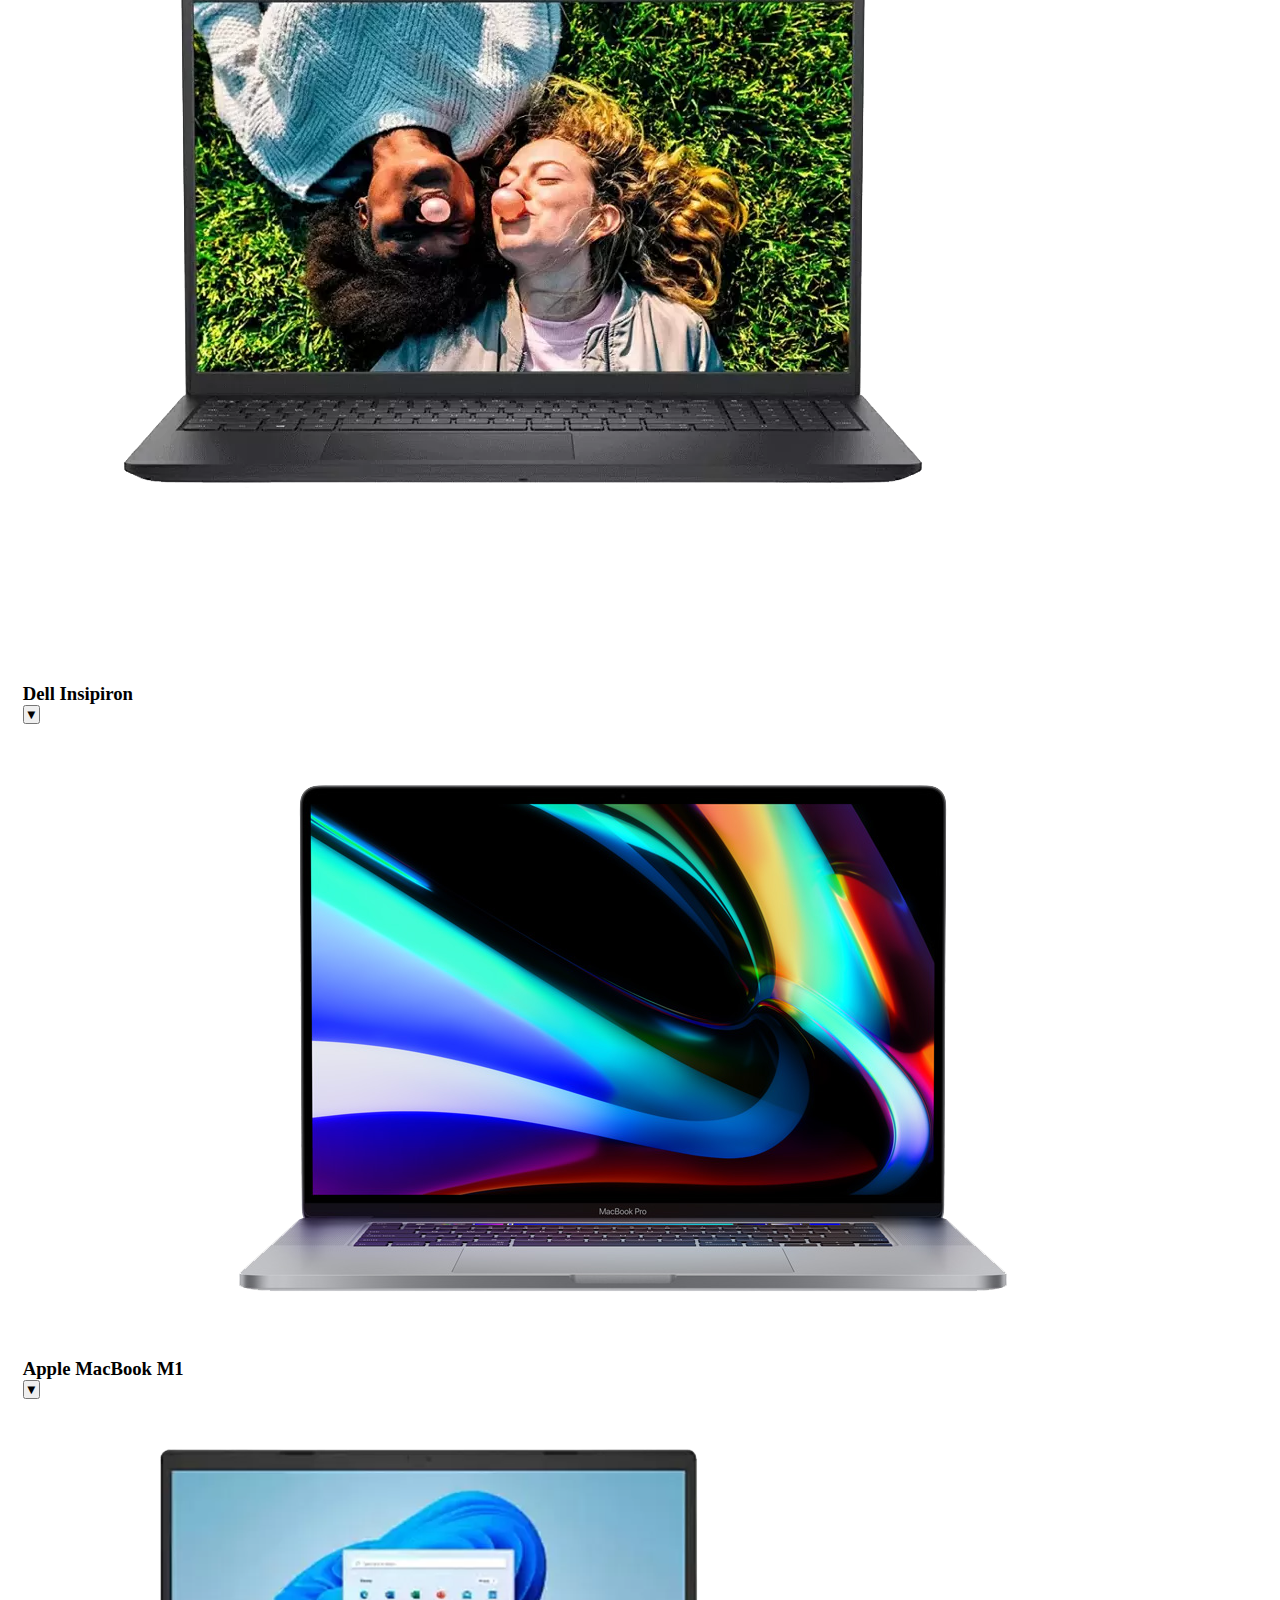
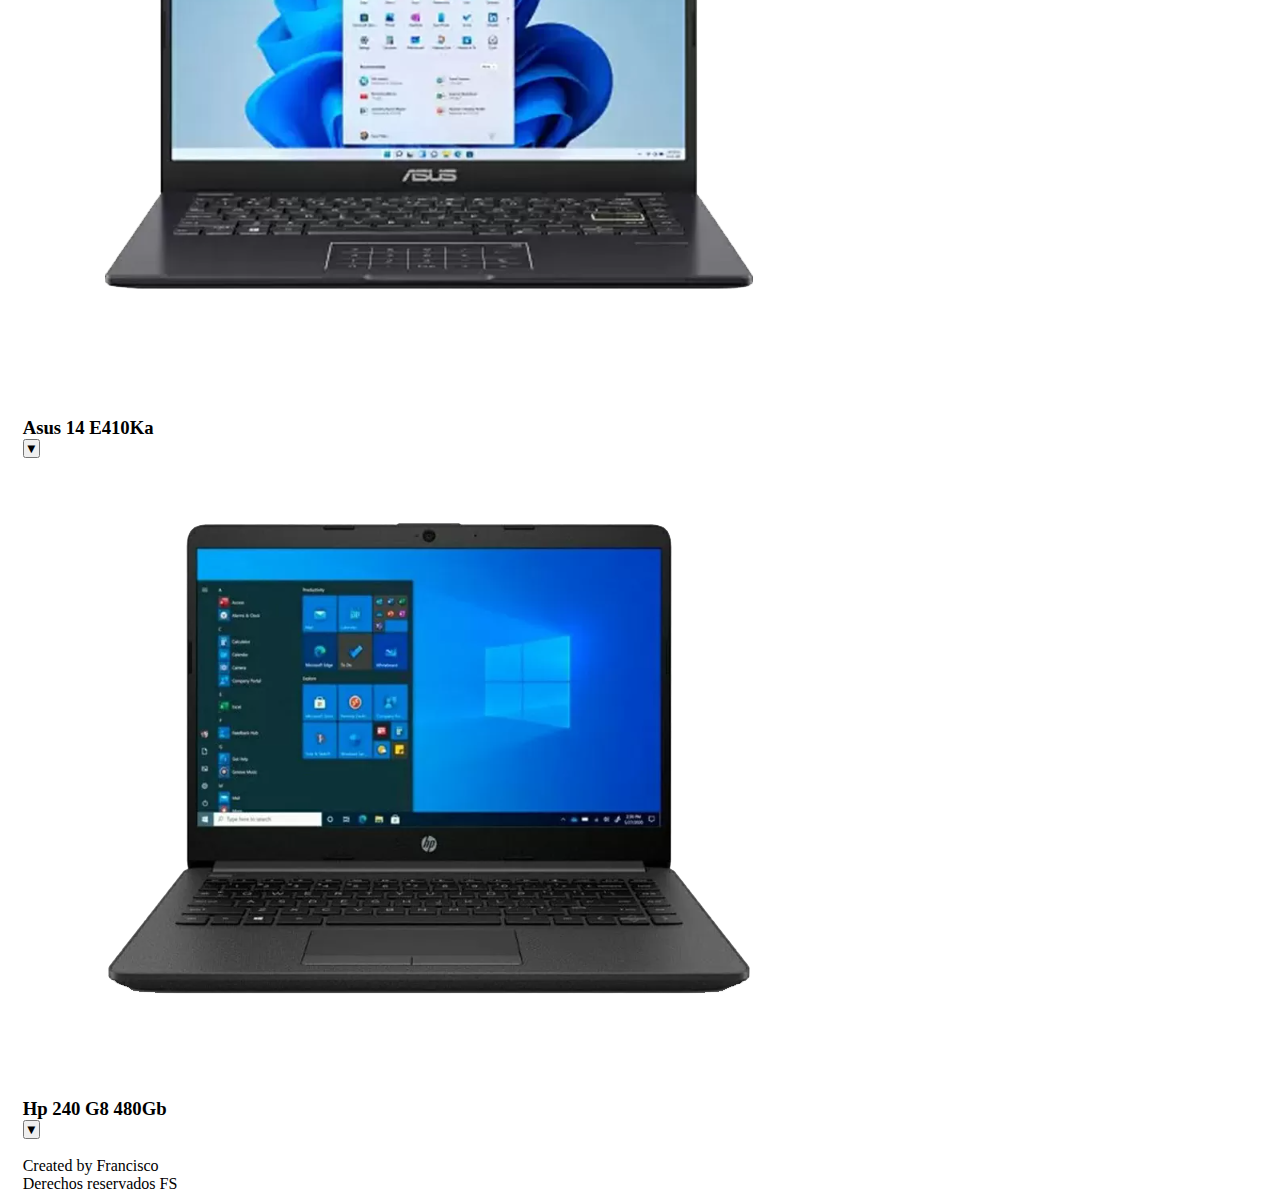
==== commit 360bcd54: "intento de muestreo de usuario en input fallido" ====
--- a/negocio.html
+++ b/negocio.html
@@ -21,7 +21,7 @@
                 <a href="./encabezado/informacion.html" class="informacion">Información</a>
                 <a href="./encabezado/contacto.html" class="contacto">Contacto</a>
                 <a href="./encabezado/ubicacion.html" class="ubicacion">Ubicación</a>
-                <input  class="correoHeader" id="displayUsuario" placeholder="Usuario" readonly>
+                <input  class="correoHeader" id="displayUsuario" type="email" readonly>
                 <button class="closeSecion" onclick="cerrarSecion(`principal`)" type="button">Cerrar Secion</button>
             </header>
         </div>
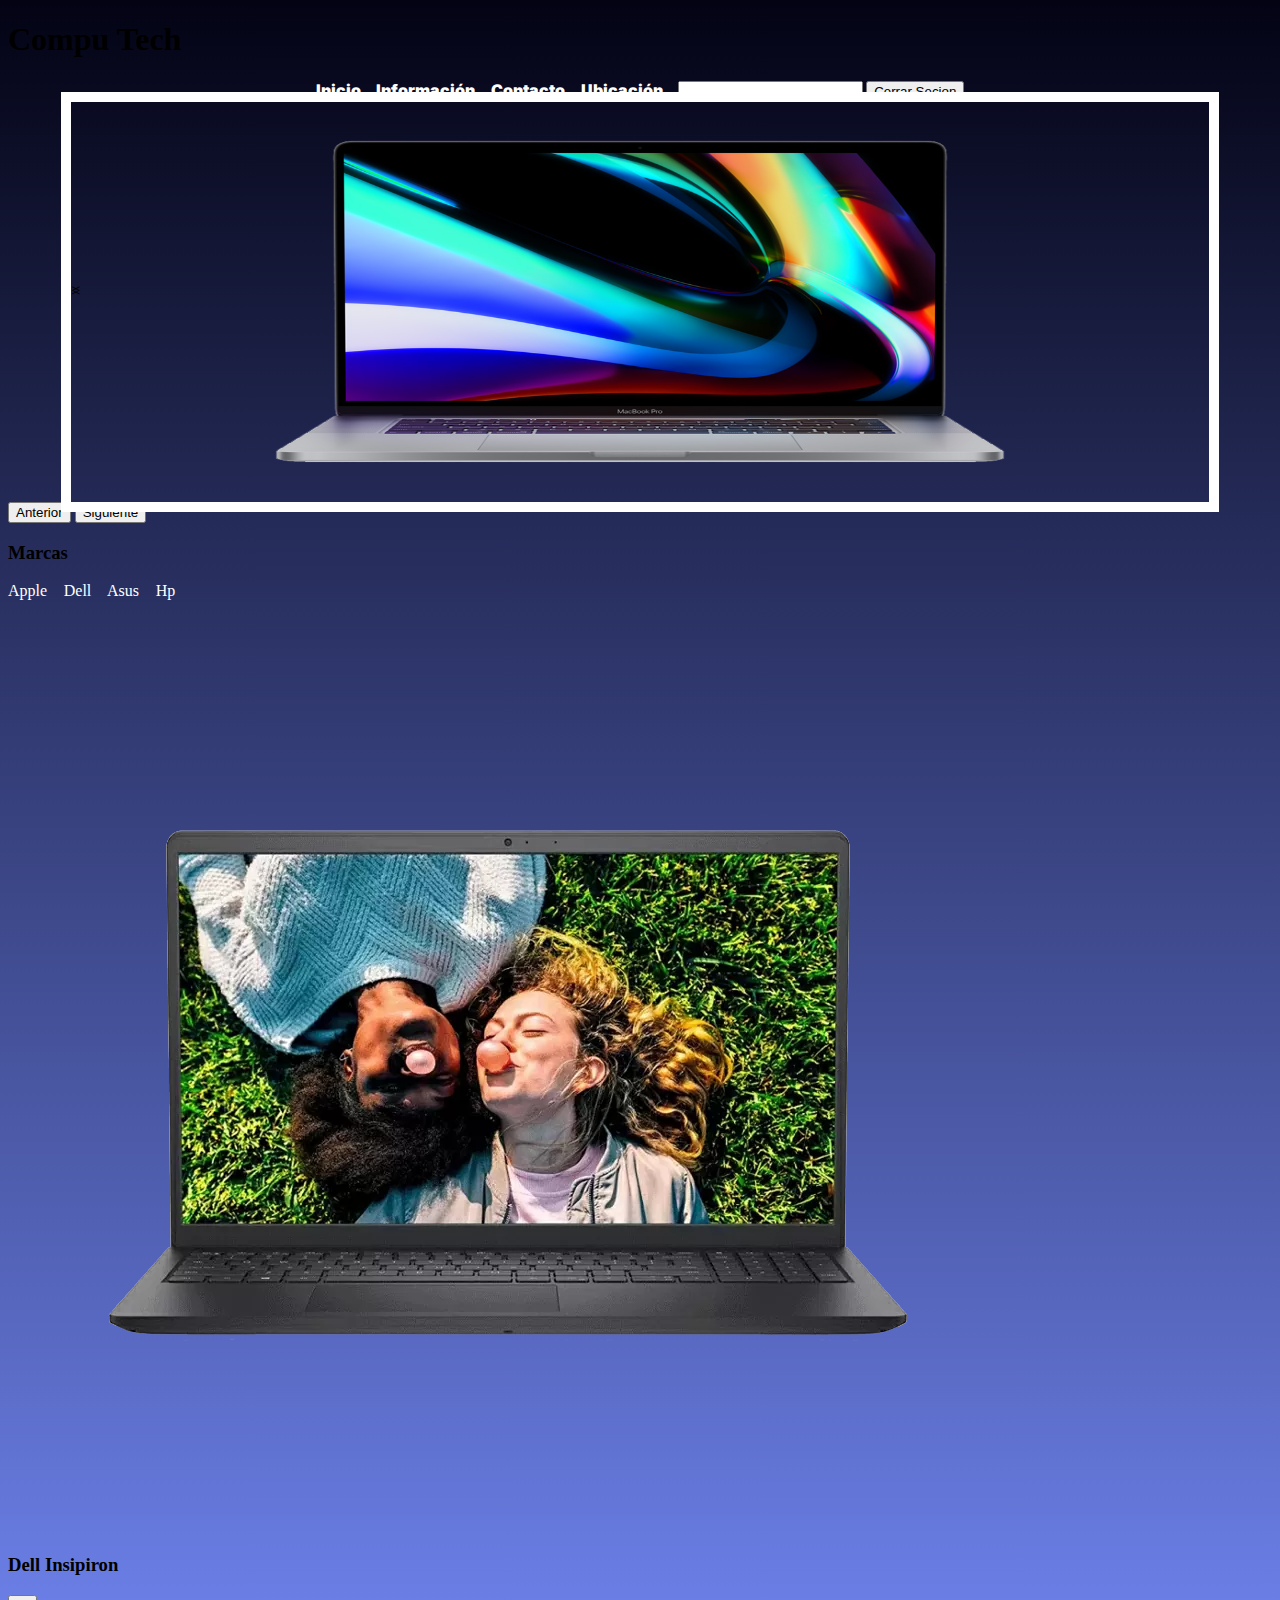
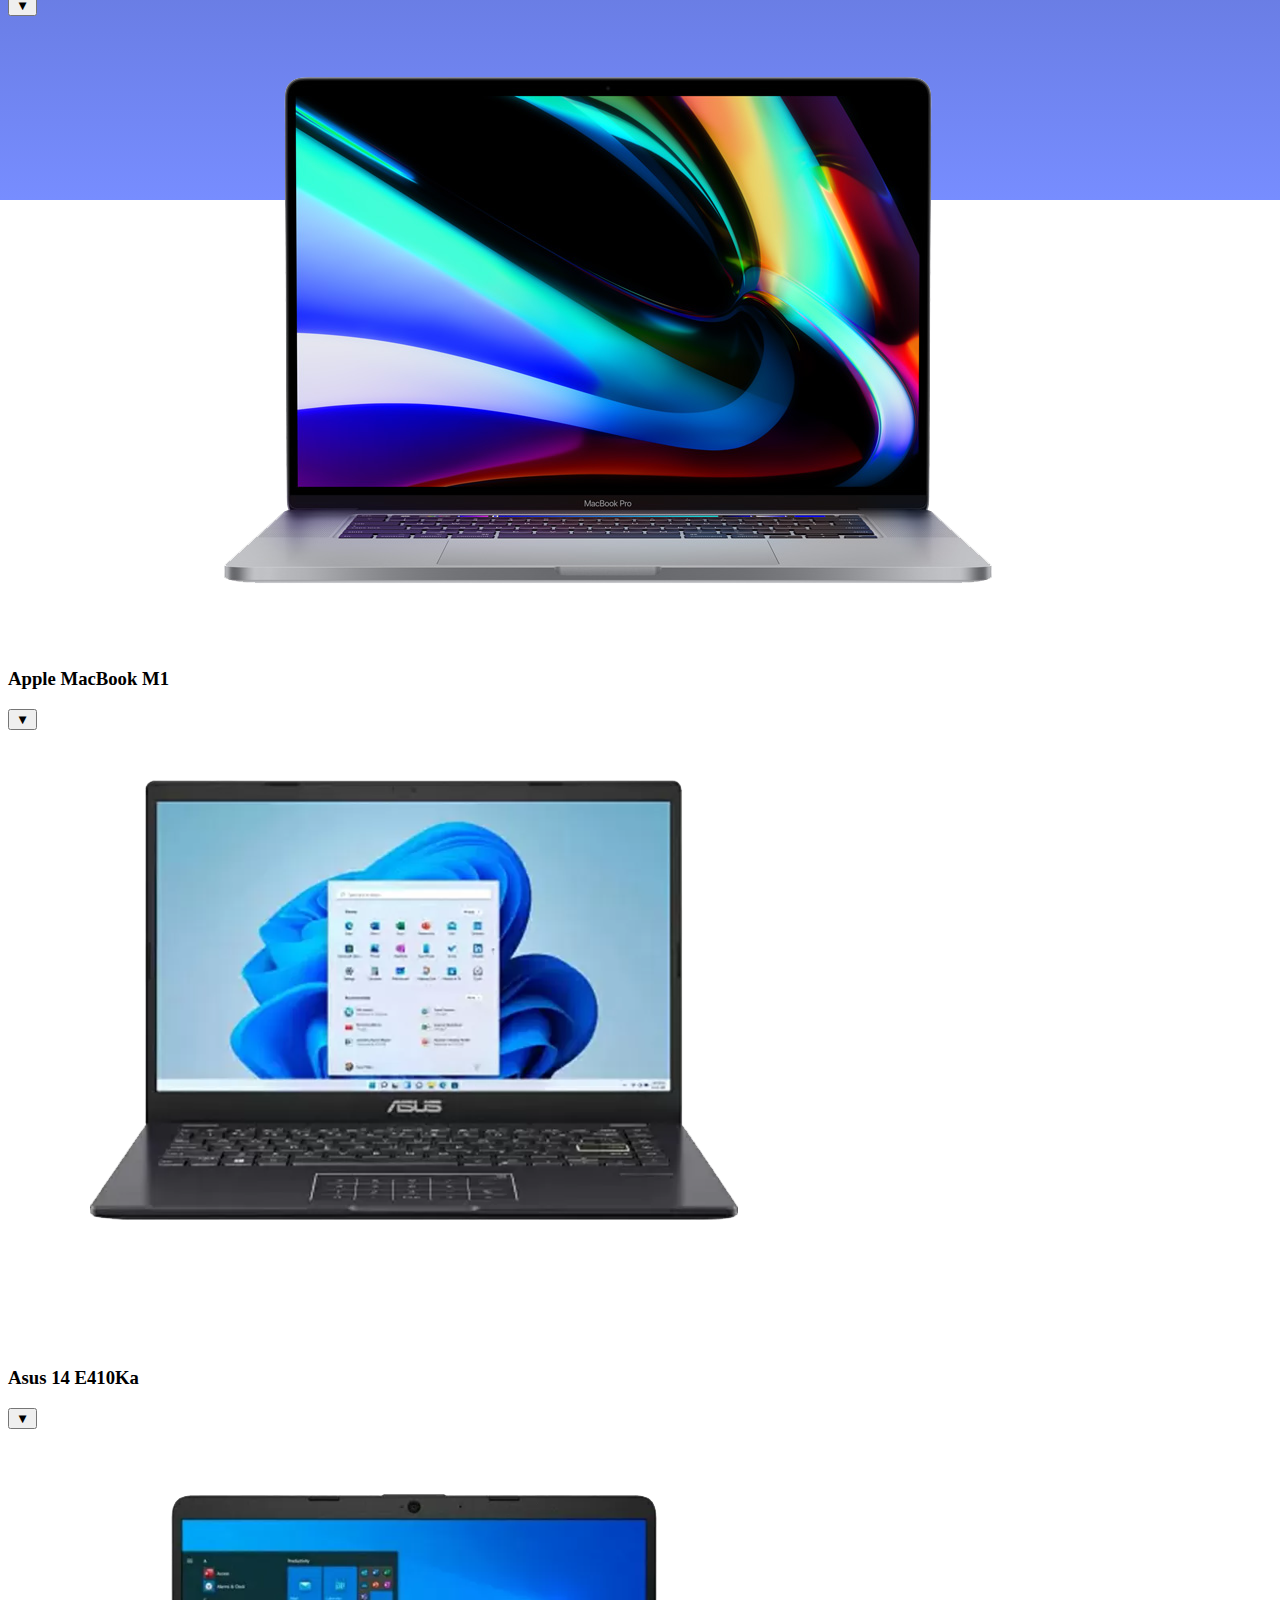
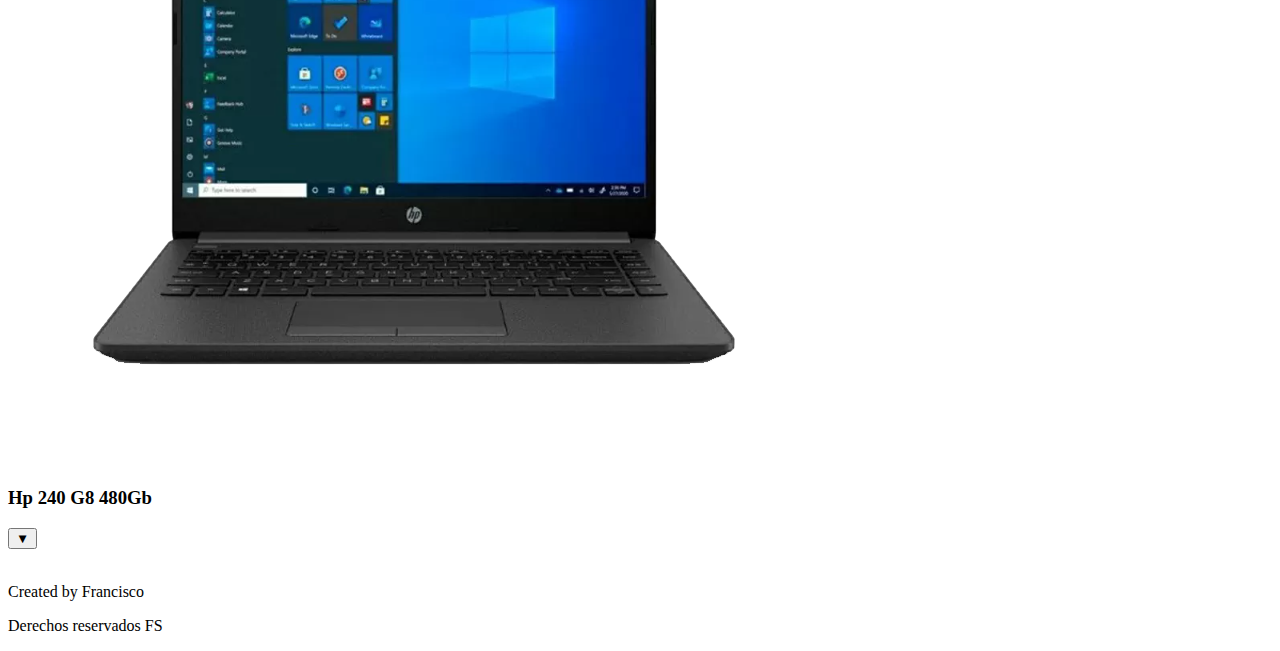
==== commit 77b896c0: "intento de carrusel imagene, por continuar" ====
--- a/negocio.html
+++ b/negocio.html
@@ -27,30 +27,27 @@
         </div>
     </div>
     <!--Divion de imagen principal, con menu desplazable lateralmente y direccionamiento a seccion marcas de pagina web-->
-    <div class="secImagen-menu">
-        <div class="carrusel">
-            <div class="imagen">
-                <section class="slider">
-                    <img src="./imagesFolder/MACBOOK-APPLE.png" alt="" class="product1Apple">
+    <div class="container-slider">
+        <div class="slider" id="slider">
+            <div class="slider_section">
+                <img src="./imagesFolder/MACBOOK-APPLE.png" alt="" class="slider__img">
                 <button class="dirApple" onclick="redireccionar(`apple`)">Ver..</button>
-                </section>
-                <section class="slider">
-                    <img src="./imagesFolder/DELL-PNG.png" alt="" class="product2Dell">
-                    <button class="dirDell"  onclick="redireccionar(`dell`)" >Ver..</button>
-                </section>
-                
-                <section class="slider">
-                    <img src="./imagesFolder/ASUS-PNG.png" alt="" class="product3Asus">
-                    <button class="dirAsus"  onclick="redireccionar(`asus`)">Ver..</button>
-                </section>
-                
-                <section class="slider">
-                    <img src="./imagesFolder/HP-PNG.png" alt="" class="product3Hp">
-                    <button class="dirDell"  onclick="redireccionar(`hp`)">Ver..</button>
-                </section>
-                
+            </div>
+            <div class="slider_section">
+                <img src="./imagesFolder/DELL-PNG.png" alt="" class="slider__img">
+                <button class="dirDell"  onclick="redireccionar(`dell`)" >Ver..</button>
+            </div>
+            <div class="slider_section">
+                <img src="./imagesFolder/ASUS-PNG.png" alt="" class="slider__img">
+                <button class="dirAsus"  onclick="redireccionar(`asus`)">Ver..</button>
+            </div>
+            <div class="slider_section">
+                <img src="./imagesFolder/HP-PNG.png" alt="" class="slider__img">
+                <button class="dirDell"  onclick="redireccionar(`hp`)">Ver..</button>
             </div>
         </div>
+        <div class="slider-button slider_btn--derecha"><</div>
+        <div class="slider-button slider_btn--izquierda">></div>
     </div>
     <!-- Flechas desplazamiento -->
     <div class="flechasDesplazamiento">
@@ -77,8 +74,8 @@
             <!-- imagen del producto y descipcion-->
             <img src="./imagesFolder/DELL-PNG.png" alt="" class="prodcuto1">
             <h3 class="nProduct1">Dell Insipiron</h3>
-            <button class="informaciondell" onclick="dropDown()">▼</button>
-            <div class="infoAdicional" id="infoAdd" style="display: none;">
+            <button class=".dell" onclick="dropDown(`.dell`)">▼</button>
+            <div class="infoAdicional" id=".dell" style="display: none;">
                 <h2 class="modeloDell">Dell Inspiron 3501</h2>
                 <p class="procesador">Procesador: Intel Core I5 1135g7 </p>
                 <p class="ram"> Ram: 12 Gb</p>
@@ -92,8 +89,8 @@
             <!-- imagen del producto y descipcion-->
             <img src="./imagesFolder/MACBOOK-APPLE.png" alt="" class="prodcuto1">
             <h3 class="nProduct1">Apple MacBook M1</h3>
-            <button class="informacionapple" onclick="dropInfoApple()">▼</button>
-            <div class="infoAdicionalApple" id="inforapple" style="display: none;">
+            <button class=".apple" onclick="dropDown(`.apple`)">▼</button>
+            <div class="infoAdicionalApple" id=".apple" style="display: none;">
                 <h2 class="modeloapple"> MacBook M1</h2>
                 <p class="procesadorApple">Procesador: Apple M1 Chip 8-Nucleos CPU M1</p>
                 <p class="ramapple">Ram: 8Gb </p>
@@ -107,8 +104,8 @@
             <!-- imagen del producto y descipcion-->
             <img src="./imagesFolder/ASUS-PNG.png" alt="" class="prodcuto1">
             <h3 class="nProduct1">Asus 14 E410Ka</h3>
-            <button class="informacioAsus" onclick="dropinforAsus()">▼</button>
-            <div class="infor-menu-Asus" id="infoasus" style="display: none;">
+            <button class=".asus" onclick="dropDown(`.asus`)">▼</button>
+            <div class="infor-menu-Asus" id=".asus" style="display: none;">
                 <h2 class="modeloAsus">Modelo: VivoBook E410KA-EK407W</h2>
                 <p class="procesadorAsus">Procesador: Intel® Pentium® Silver N6000</p>
                 <p class="ram-asus">Ram: 4 GB</p>
@@ -122,8 +119,8 @@
             <!-- imagen del producto y descipcion-->
             <img src="./imagesFolder/HP-PNG.png" alt="" class="prodcuto1">
             <h3 class="nProduct1">Hp 240 G8 480Gb</h3>
-            <button class="informacionHp" onclick="dropInfoHP()">▼</button>
-            <div class="infor-menu-hp" id="infoHp" style="display: none;">
+            <button class=".hp" onclick="dropDown(`.hp`)">▼</button>
+            <div class="infor-menu-hp" id=".hp" style="display: none;">
                 <h2 class="modeloHp">HP 240 G8 INTEL N4020</h2>
                 <p class="procesadorHp">Procesador: Intel® Celeron® N4020</p>
                 <p class="ramHp">Ram: DDR4 8GB 2400 Mhz</p>
--- a/negocio.css
+++ b/negocio.css
@@ -1,12 +1,10 @@
 
 *{
-    padding: 0;
-    margin: 0;
     box-sizing: border-box;
 }
 
 
-body {
+body {  
     background-image: linear-gradient( #030314 ,#778dff);
     background-repeat: no-repeat;
     background-size: 100% 200%;
@@ -14,7 +12,43 @@
     align-items: center;
     justify-self: center;
 }
+.container-slider{
+    width: 90%;
+    max-width: 900%;
+    margin: auto;
+    overflow: hidden;
+    box-shadow: 0 0 0 10px #fff;
+    position: relative;
+}
+.slider{
+    display: flex;
+    width: 400%;
+    height: 400px;
+}
+.slider_section{
+    width: 100%;
+}
+.slider__img{
+    display: block;
+    width: 100%;
+    height: 100%;
+}
+.slider-button{
+    position: absolute;
+    width: 40px;
+    height: 40px;
+    top: 50%;
+    transform: translateY(-50%);
+}
+.slider-button:hover{
 
+}
+.slider_btn--derecha{
+
+}
+.slider_btn--izquierda{
+
+}
 header {
     text-align: center;
     font-family: 'Inter', sans-serif;
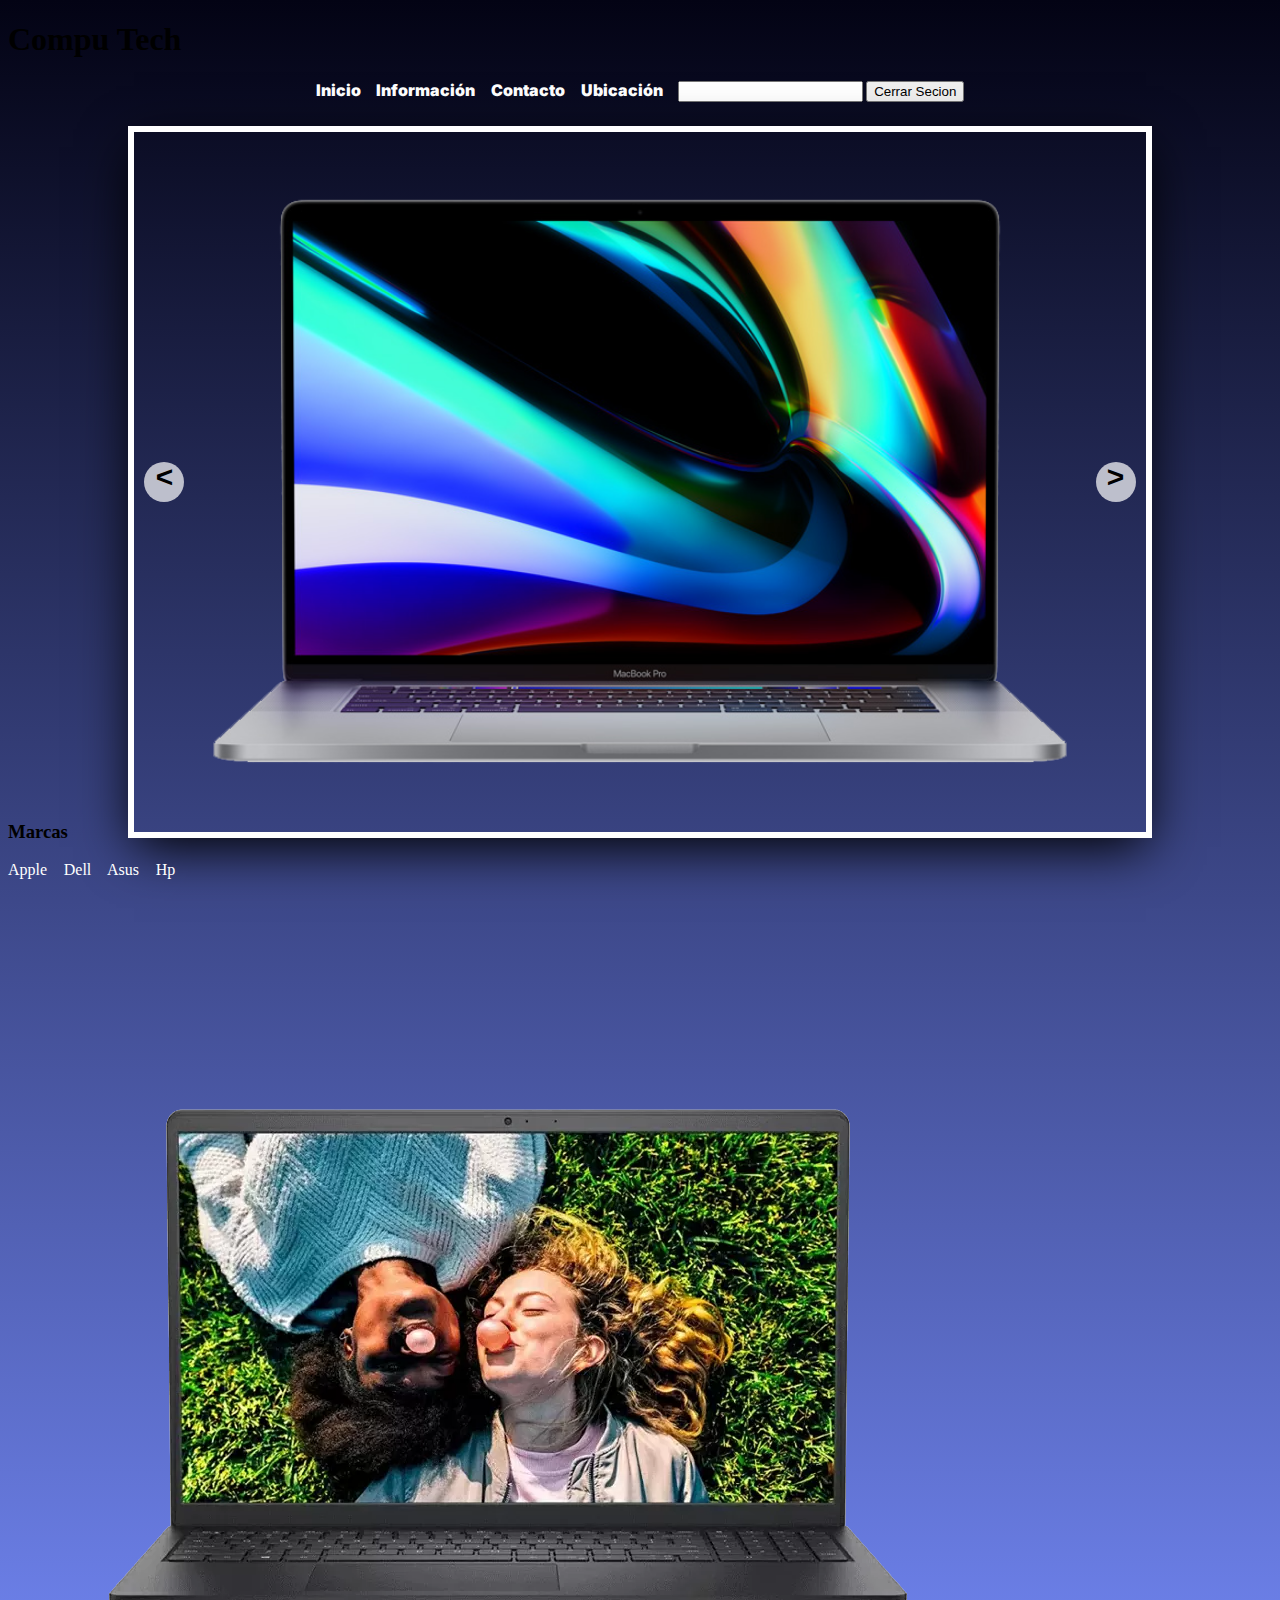
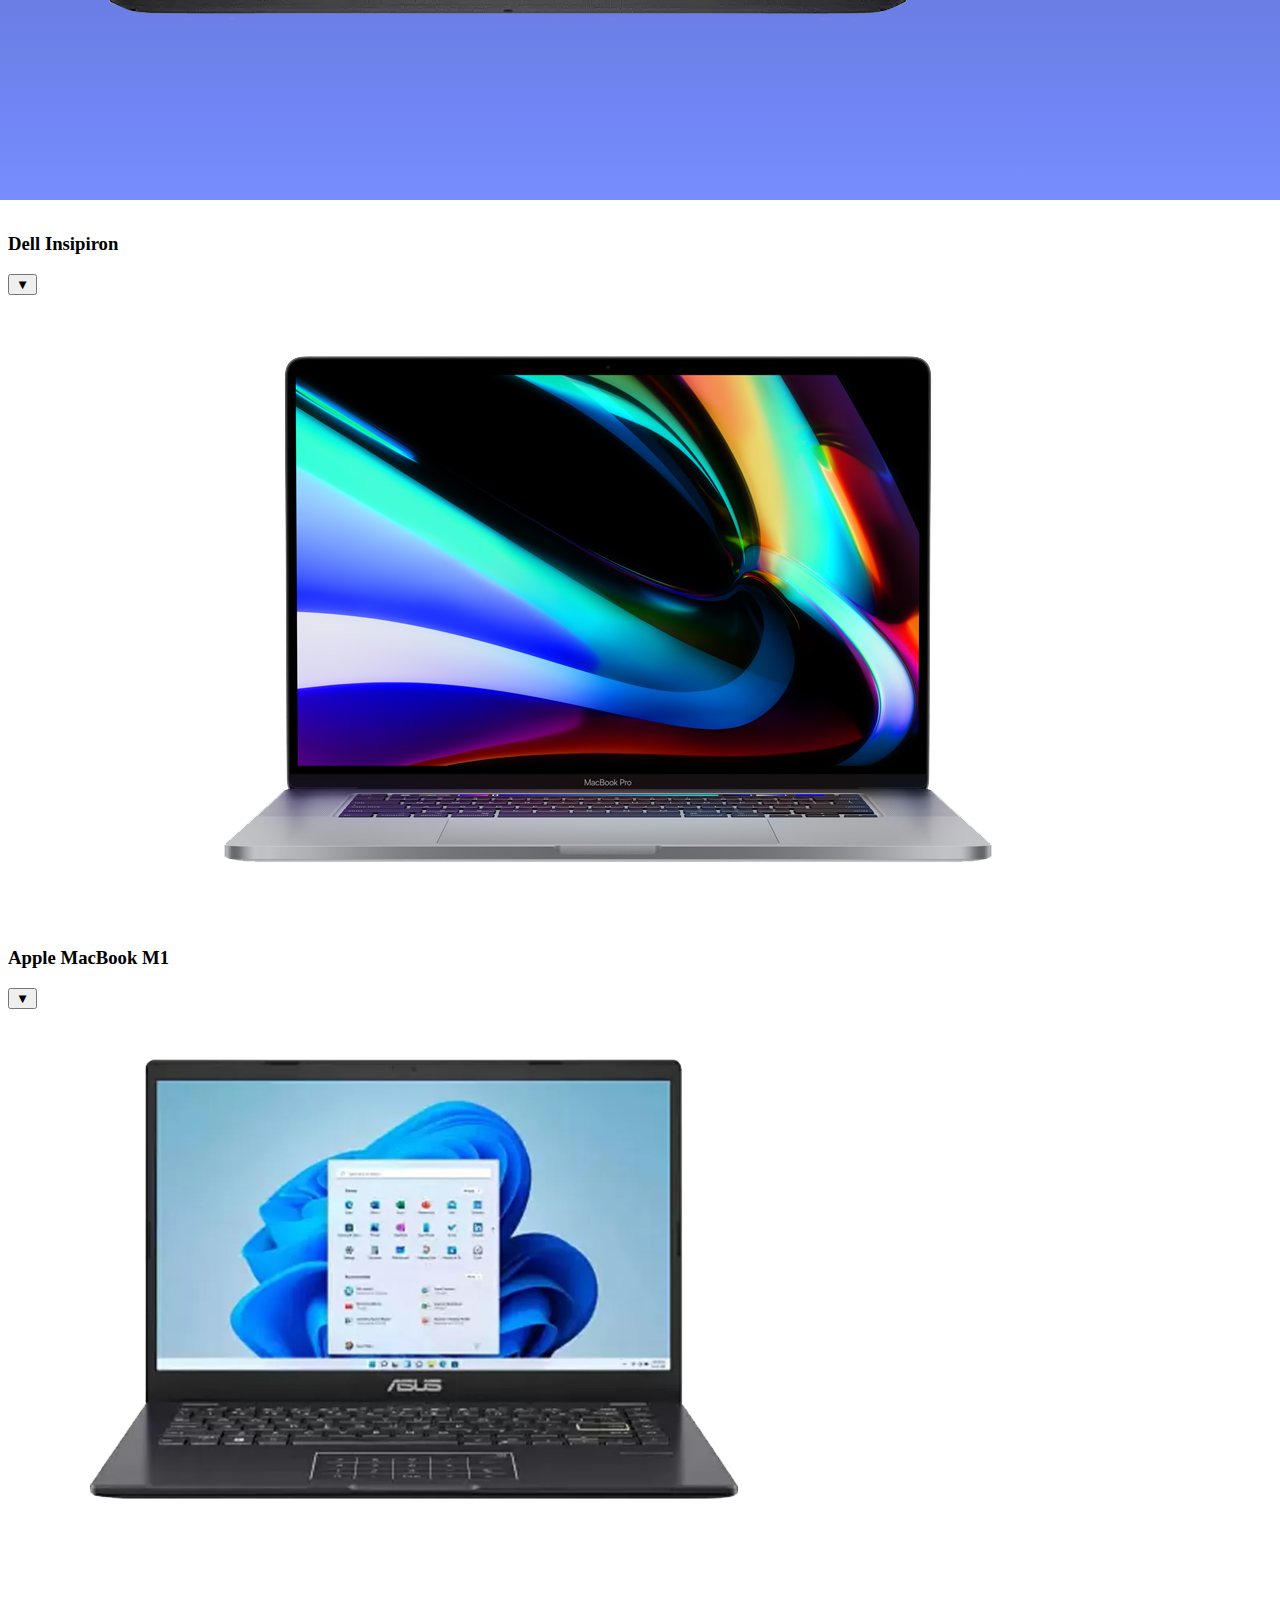
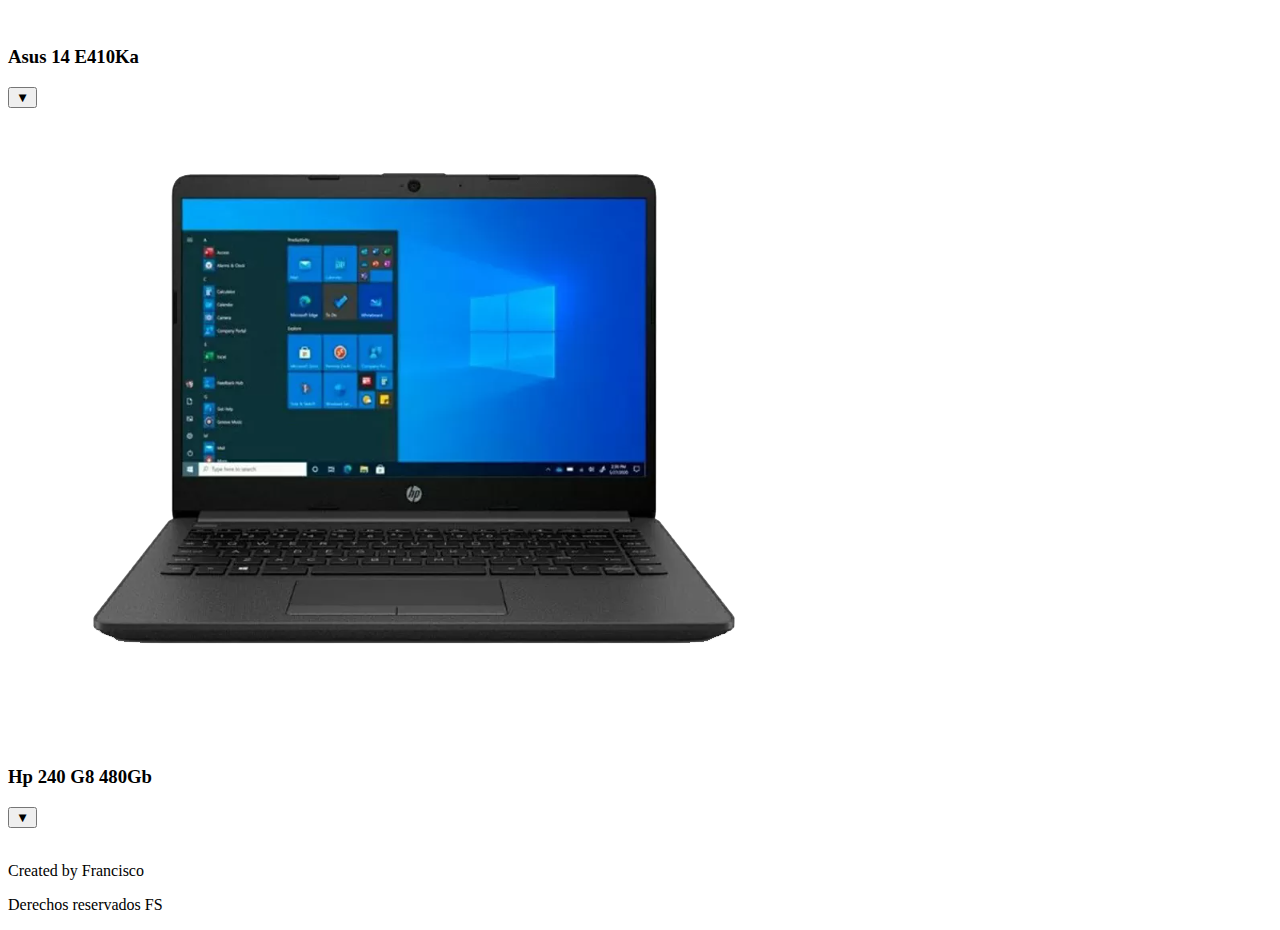
==== commit a9e91dda: "slider con buttons y automatico terminado, falta darle estilo y mejorar visual" ====
--- a/negocio.html
+++ b/negocio.html
@@ -46,14 +46,10 @@
                 <button class="dirDell"  onclick="redireccionar(`hp`)">Ver..</button>
             </div>
         </div>
-        <div class="slider-button slider_btn--derecha"><</div>
-        <div class="slider-button slider_btn--izquierda">></div>
+        <div class="slider-button slider_btn--derecha" id="rigth" >&#62</div>
+        <div class="slider-button slider_btn--izquierda" id="left" >&#60</div>
     </div>
     <!-- Flechas desplazamiento -->
-    <div class="flechasDesplazamiento">
-        <button class="anterior">Anterior</button>
-        <button class="siguiente">Siguiente</button>
-    </div>
     
 
     
--- a/negocio.css
+++ b/negocio.css
@@ -13,17 +13,20 @@
     justify-self: center;
 }
 .container-slider{
-    width: 90%;
+    width: 80%;
     max-width: 900%;
     margin: auto;
     overflow: hidden;
-    box-shadow: 0 0 0 10px #fff;
+    box-shadow: 0 0 0 6px #fff,
+                0 15px 50px;
     position: relative;
+    top: 30px;
 }
 .slider{
     display: flex;
     width: 400%;
-    height: 400px;
+    height: 700px;
+    margin-left: -100%;
 }
 .slider_section{
     width: 100%;
@@ -32,22 +35,30 @@
     display: block;
     width: 100%;
     height: 100%;
+    object-fit: cover;
 }
 .slider-button{
     position: absolute;
     width: 40px;
     height: 40px;
+    background: rgba(255, 255, 255, 0.7);
     top: 50%;
     transform: translateY(-50%);
+    font-size: 30px;
+    font-weight: bold;
+    font-family: monospace;
+    text-align: center;
+    border-radius: 50%;
+    cursor: pointer;
 }
 .slider-button:hover{
-
+    background: #fff;
 }
 .slider_btn--derecha{
-
+    right: 10px;
 }
 .slider_btn--izquierda{
-
+    left: 10px;
 }
 header {
     text-align: center;
@@ -55,6 +66,7 @@
     font-weight: 900;
 
 }
+
 
 a {
     color: #fff;
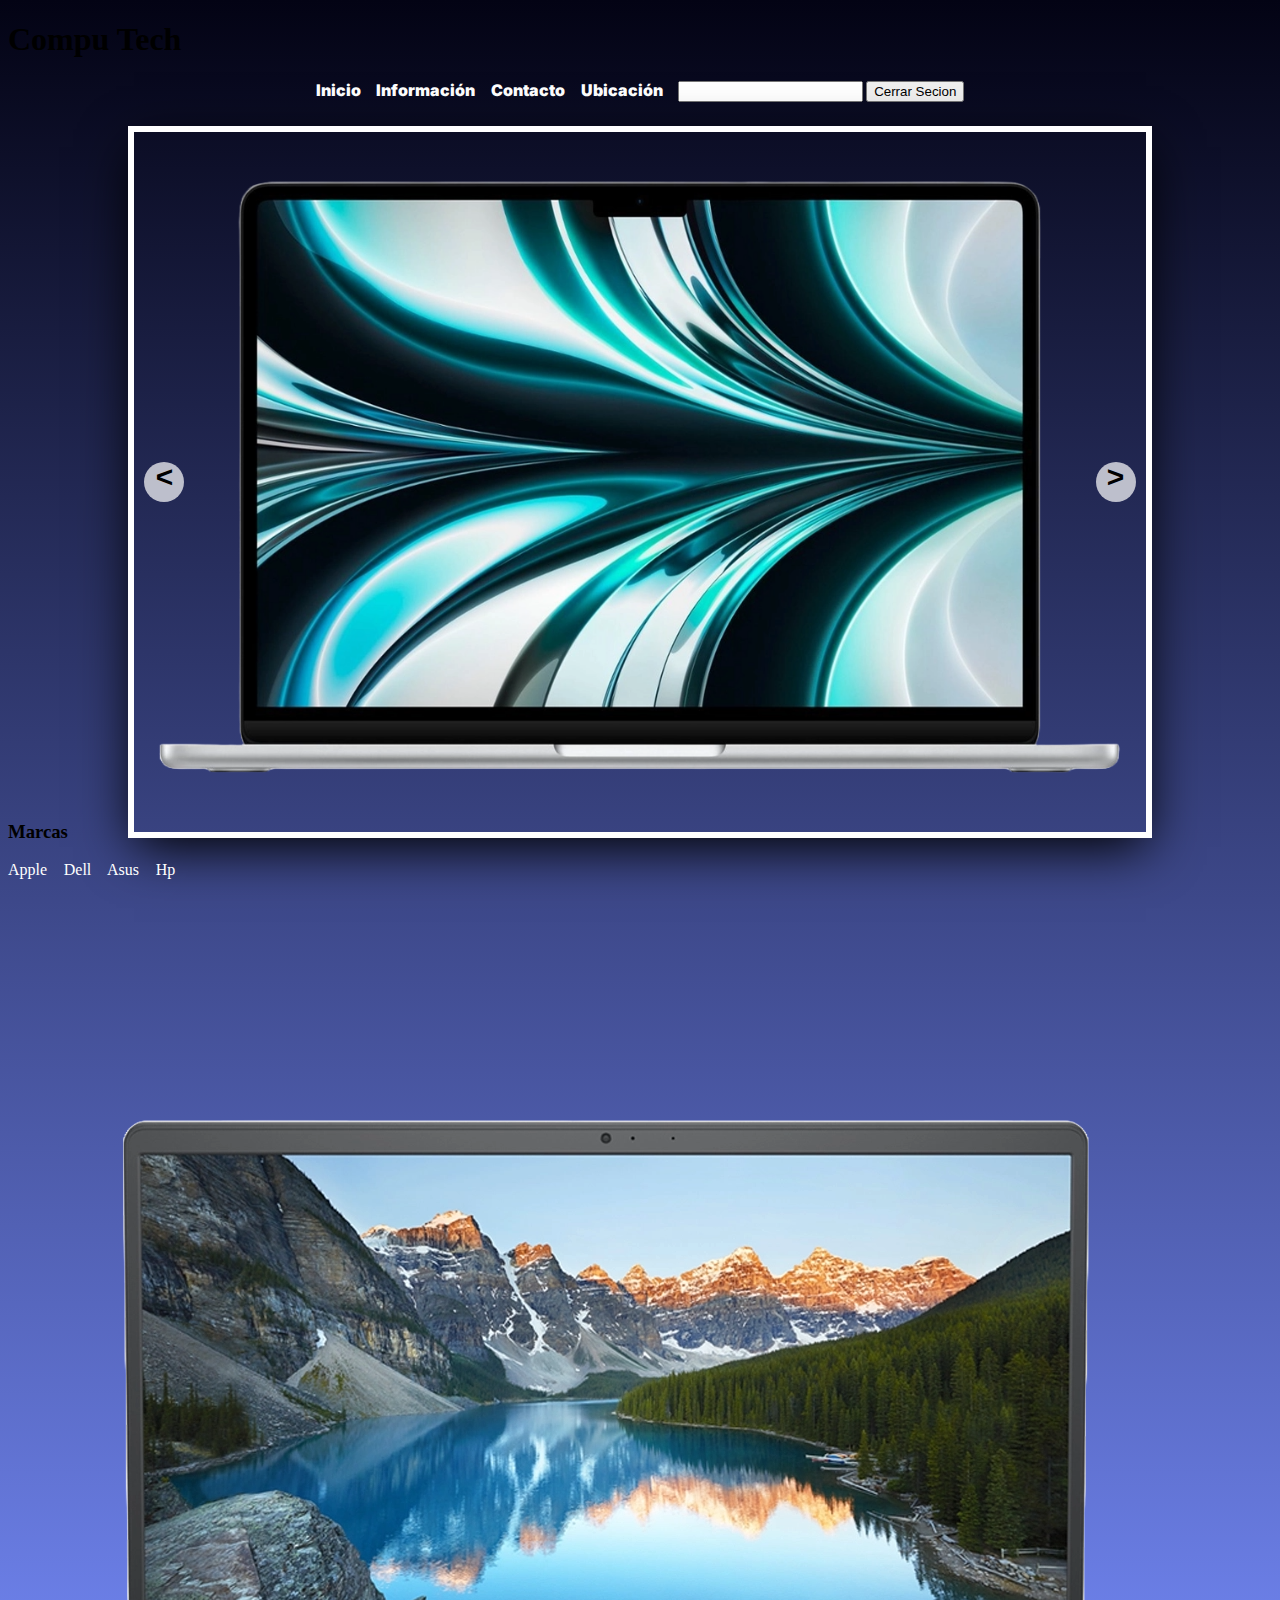
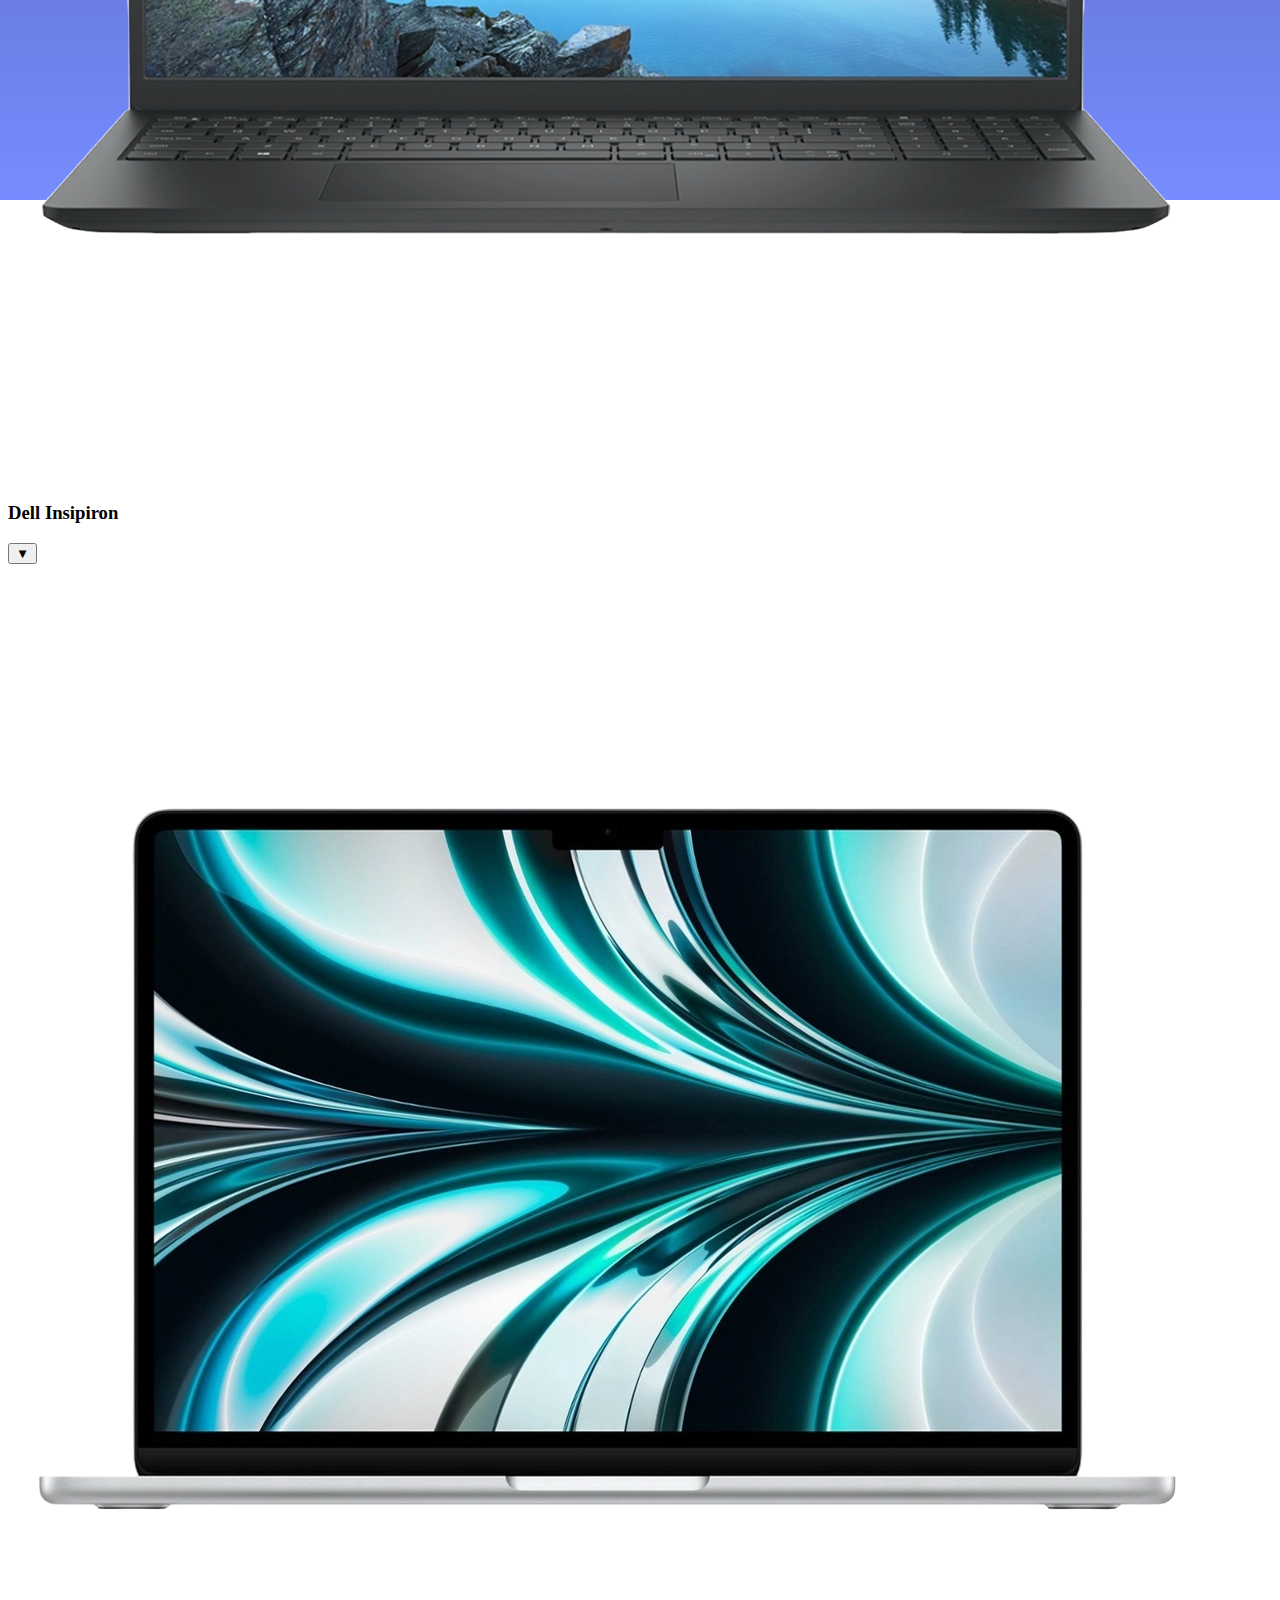
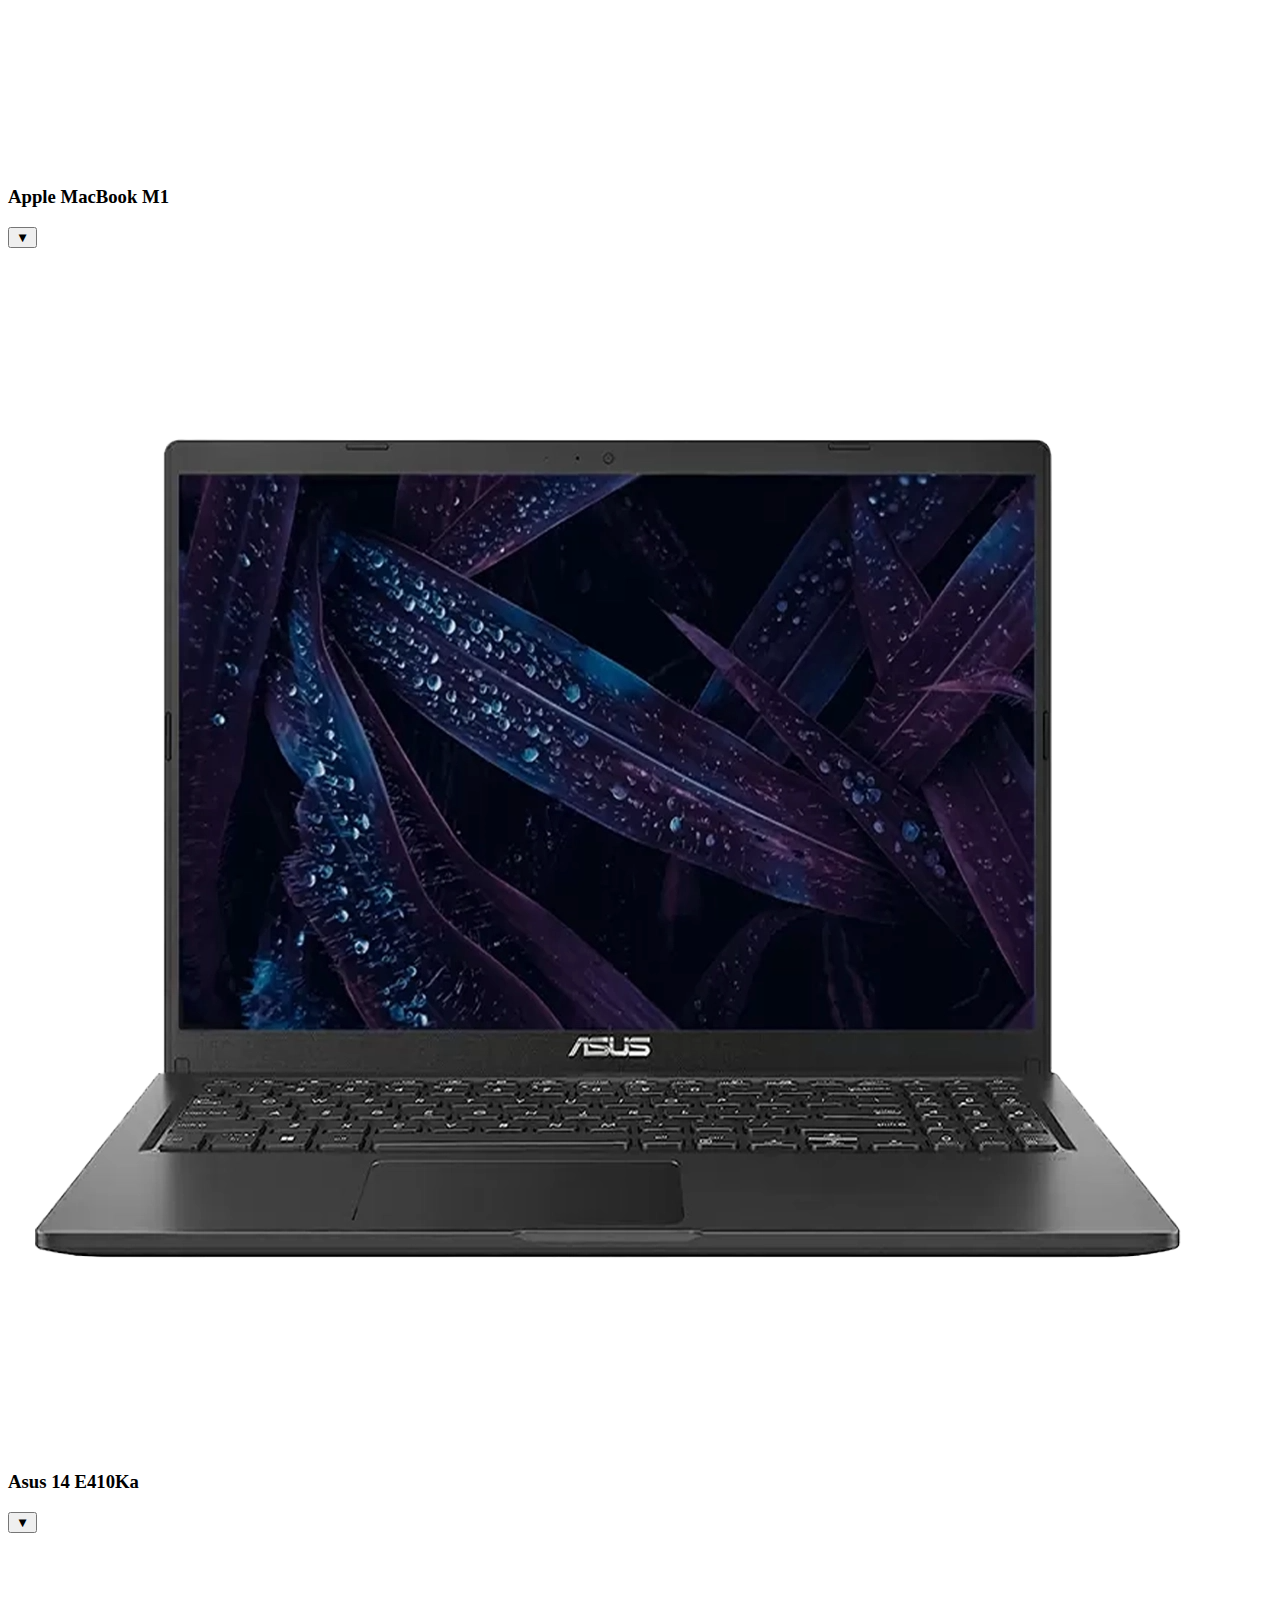
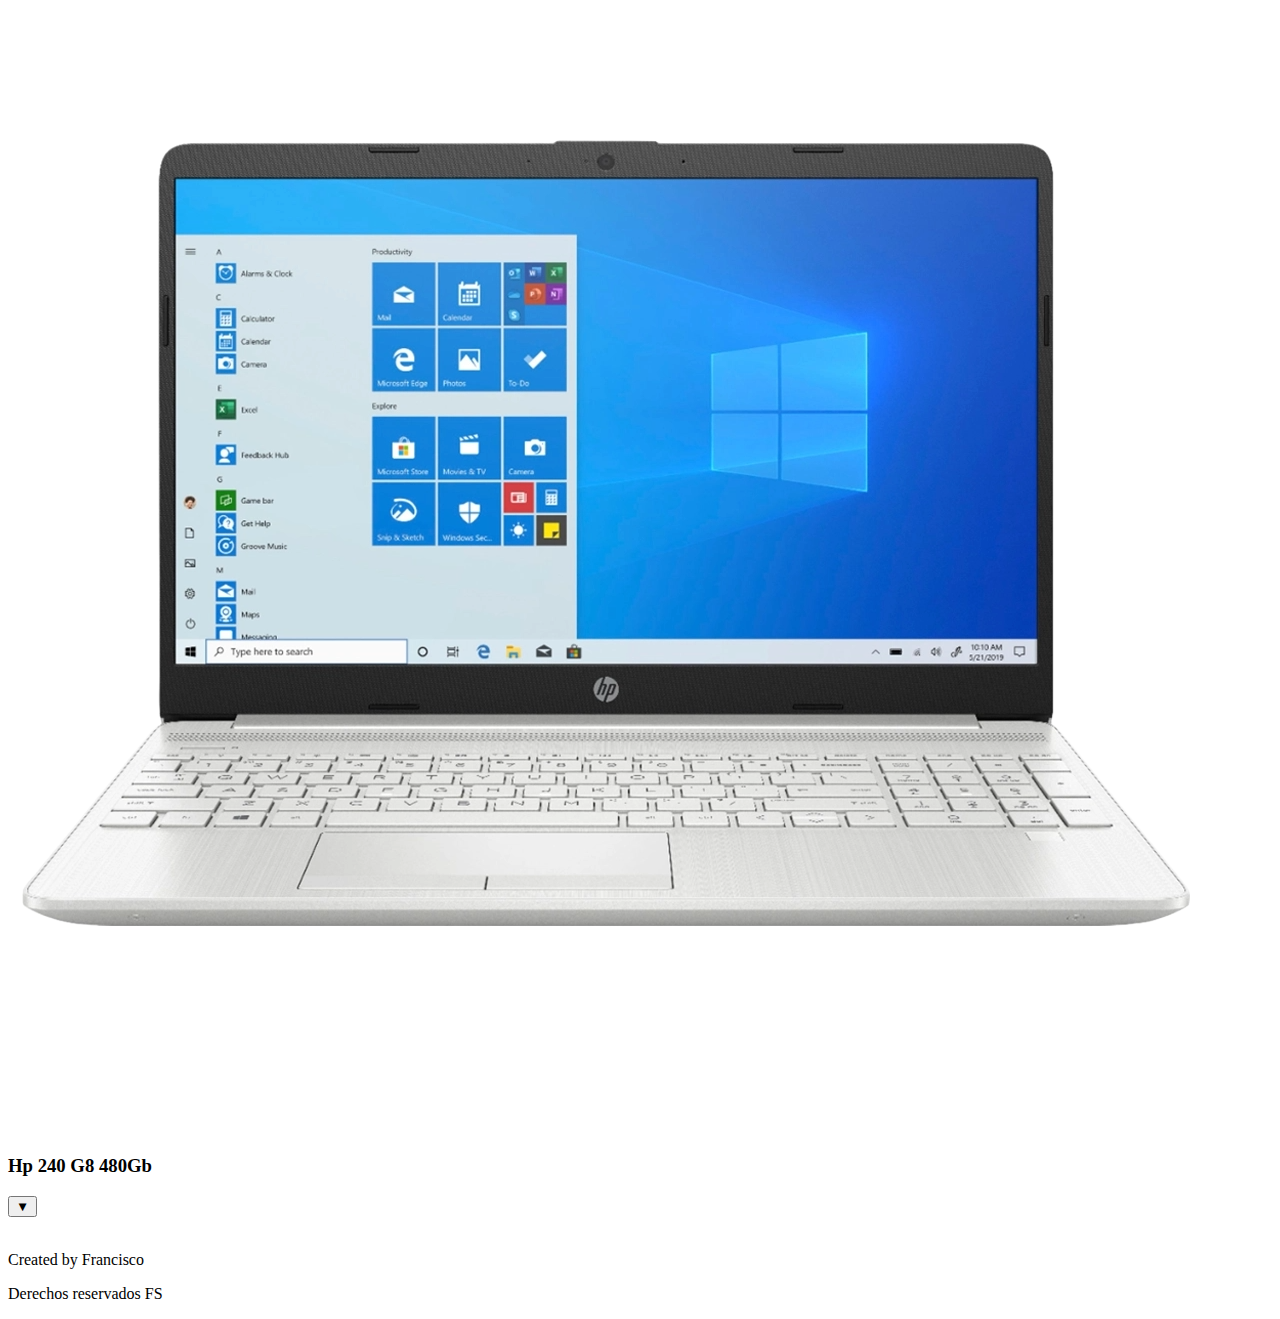
==== commit 8a7b3ebf: "Cambio de imagenes en pestañas de fondo de marca y de negocio, falta achicar marco en pagina de nego" ====
--- a/negocio.html
+++ b/negocio.html
@@ -30,19 +30,19 @@
     <div class="container-slider">
         <div class="slider" id="slider">
             <div class="slider_section">
-                <img src="./imagesFolder/MACBOOK-APPLE.png" alt="" class="slider__img">
+                <img src="./imagesFolder/APPLENEWsinfondo.png" alt="" class="slider__img">
                 <button class="dirApple" onclick="redireccionar(`apple`)">Ver..</button>
             </div>
             <div class="slider_section">
-                <img src="./imagesFolder/DELL-PNG.png" alt="" class="slider__img">
+                <img src="./imagesFolder/DELLsinfondo.png" alt="" class="slider__img">
                 <button class="dirDell"  onclick="redireccionar(`dell`)" >Ver..</button>
             </div>
             <div class="slider_section">
-                <img src="./imagesFolder/ASUS-PNG.png" alt="" class="slider__img">
+                <img src="./imagesFolder/ASUSsinfondo.png" alt="" class="slider__img">
                 <button class="dirAsus"  onclick="redireccionar(`asus`)">Ver..</button>
             </div>
             <div class="slider_section">
-                <img src="./imagesFolder/HP-PNG.png" alt="" class="slider__img">
+                <img src="./imagesFolder/HPsinfondo.png" alt="" class="slider__img">
                 <button class="dirDell"  onclick="redireccionar(`hp`)">Ver..</button>
             </div>
         </div>
@@ -68,7 +68,7 @@
     <div class="productos">
         <div class="product1">
             <!-- imagen del producto y descipcion-->
-            <img src="./imagesFolder/DELL-PNG.png" alt="" class="prodcuto1">
+            <img src="./imagesFolder/DELLsinfondo.png" alt="" class="prodcuto1">
             <h3 class="nProduct1">Dell Insipiron</h3>
             <button class=".dell" onclick="dropDown(`.dell`)">▼</button>
             <div class="infoAdicional" id=".dell" style="display: none;">
@@ -83,7 +83,7 @@
         </div>
         <div class="product2">
             <!-- imagen del producto y descipcion-->
-            <img src="./imagesFolder/MACBOOK-APPLE.png" alt="" class="prodcuto1">
+            <img src="./imagesFolder/APPLENEWsinfondo.png" alt="" class="prodcuto1">
             <h3 class="nProduct1">Apple MacBook M1</h3>
             <button class=".apple" onclick="dropDown(`.apple`)">▼</button>
             <div class="infoAdicionalApple" id=".apple" style="display: none;">
@@ -98,7 +98,7 @@
         </div>
         <div class="product3">
             <!-- imagen del producto y descipcion-->
-            <img src="./imagesFolder/ASUS-PNG.png" alt="" class="prodcuto1">
+            <img src="./imagesFolder/ASUSsinfondo.png" alt="" class="prodcuto1">
             <h3 class="nProduct1">Asus 14 E410Ka</h3>
             <button class=".asus" onclick="dropDown(`.asus`)">▼</button>
             <div class="infor-menu-Asus" id=".asus" style="display: none;">
@@ -113,7 +113,7 @@
         </div>
         <div class="product4">
             <!-- imagen del producto y descipcion-->
-            <img src="./imagesFolder/HP-PNG.png" alt="" class="prodcuto1">
+            <img src="./imagesFolder/HPsinfondo.png" alt="" class="prodcuto1">
             <h3 class="nProduct1">Hp 240 G8 480Gb</h3>
             <button class=".hp" onclick="dropDown(`.hp`)">▼</button>
             <div class="infor-menu-hp" id=".hp" style="display: none;">
